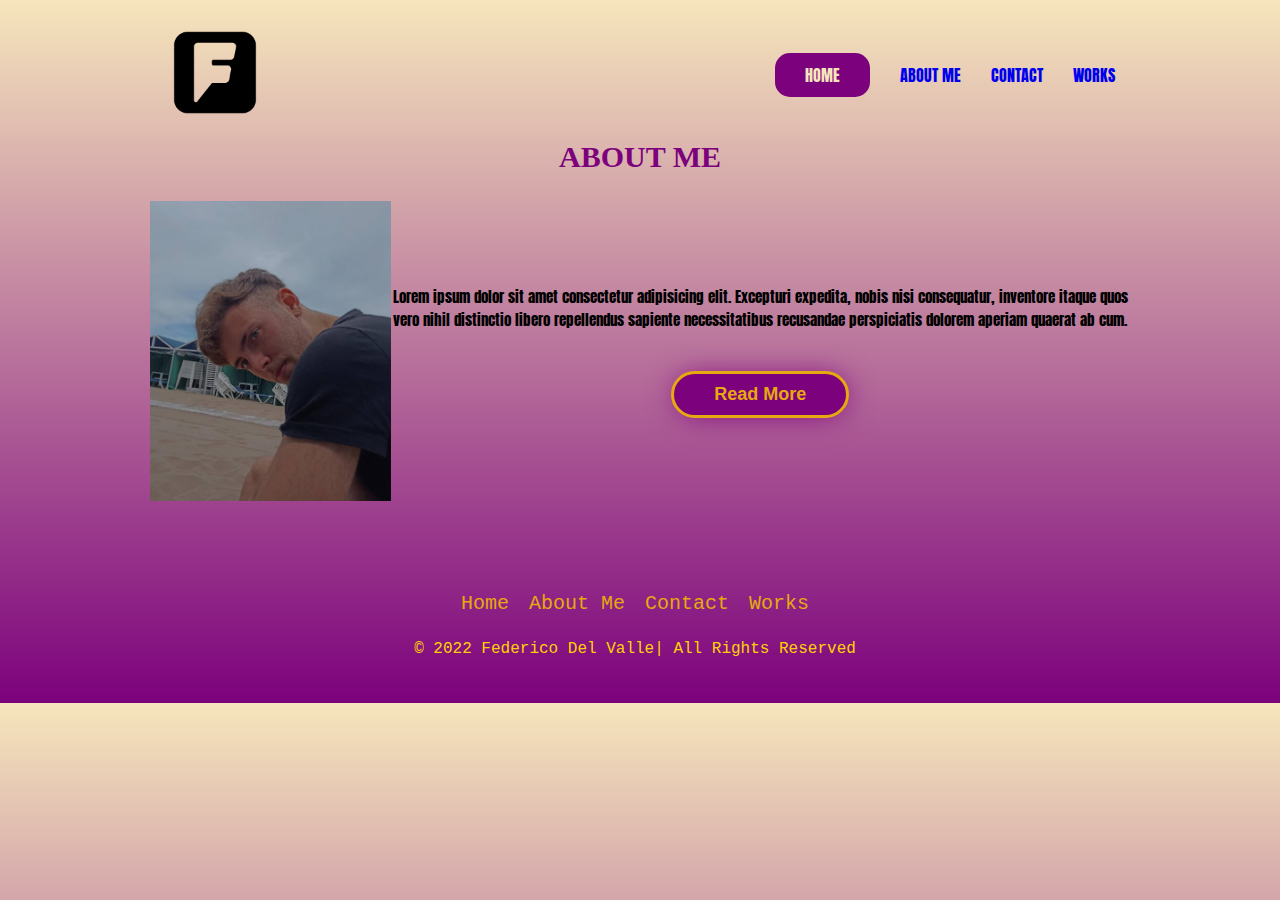
==== html/About-Me.html @ 7f4c194c "Primera Version" ====
<!DOCTYPE html>
<html lang="en">
<head>
    <meta charset="UTF-8">
    <meta http-equiv="X-UA-Compatible" content="IE=edge">
    <meta name="viewport" content="width=device-width, initial-scale=1.0">
    <title>About Me</title>
    <link rel="stylesheet" href="https://cdnjs.cloudflare.com/ajax/libs/font-awesome/6.1.1/css/all.min.css" integrity="sha512-KfkfwYDsLkIlwQp6LFnl8zNdLGxu9YAA1QvwINks4PhcElQSvqcyVLLD9aMhXd13uQjoXtEKNosOWaZqXgel0g==" crossorigin="anonymous" referrerpolicy="no-referrer" />
    <link rel="stylesheet" href="/Styles.css">
    <link href="https://fonts.googleapis.com/css2?family=Anton&display=swap" rel="stylesheet">
</head>
<body>
    <div class="grid__container--about">
        <header>
            <div class="container__header">
                <div class="logo">
                    <img src="/img/Logo-f.png" alt="Logo">
                </div>
                <div class="container__nav">
                    <nav>
                        <ul>
                            <li> <a href="../index.html" class="boton">HOME</a></li>
                            <li><a href="/html/aboutme.html">ABOUT ME</a></li>
                            <li><a href="/html/contact.html">CONTACT </a></li>
                            <li><a href="../html/Works.html">WORKS</a></li>
                        </ul>
                    </nav>
                </div>
            </div>
        </header>
<!-- Main -->
        <section class="about">
            <h2>About Me</h2>
            <div class="about__container">
                    <img src="../img/WhatsApp Image 2022-05-17 at 7.30.09 PM.jpeg" alt="imagen-fede">
                    <div class="about__container--info">
                        <p>Lorem ipsum dolor sit amet consectetur adipisicing elit. Excepturi expedita, nobis nisi consequatur, inventore itaque quos vero nihil distinctio libero repellendus sapiente necessitatibus recusandae perspiciatis dolorem aperiam quaerat ab cum.</p>
                        <a href=""><input type="button" value="Read More"></a>
                    </div>
            </div>
        </section>
        <footer>
            <ul class="social__icon">
                <li><a href="#"><i class="fa-brands fa-twitter"></i></a></li>
                <li><a href="#"><i class="fa-brands fa-instagram"></i></a></li>
                <li><a href="#"><i class="fa-brands fa-facebook-f"></i></a></li>
            </ul>
            <ul class="footer__menu">
                <li><a href="">Home</a></li>
                <li><a href="">About Me</a></li>
                <li><a href="">Contact</a></li>
                <li><a href="">Works</a></li>
            </ul>
            <!-- <hr> -->
            <p> © 2022 Federico Del Valle| All Rights Reserved </p>
        </footer>
    </div>
</body>
</html>
---- Styles.css ----
*{
    margin: 0;
    padding: 0;
    text-decoration: none;
    box-sizing: border-box;
}

/* Inicio de pagina */
body{
    background:linear-gradient( #F6E6BC, rgb(124, 1, 124) );
    background-size: cover;
}
.grid__container{
    height: 100%;
    width: 90%;
    max-width: 1000px;
    margin: 20px auto;
    display: grid;
    gap: 10px;
    grid-template-columns: repeat(2,1fr);
    grid-template-rows: repeat(3,auto);
}
.grid__container footer,
.grid__container header,
.grid__container .contenido
{
    padding: 20px;
    border-radius: 4px;
}
/* Header */
.grid__container header{
    grid-column-start:1;
    grid-column-end:3 ;
}
.container__header{
    font-family: 'Anton', sans-serif;
    width: 100%;
    display: flex;
    justify-content: space-between;
}
.container__header img{
    width: 150px;
    padding: 5px;
}
.container__nav{
    display: flex;
    justify-content: center;
    align-items: center;
    flex-wrap: nowrap;
}
.container__nav nav{
    width: 100%;
    height: 100%;
}
.container__nav nav ul{
    display: flex;
    justify-content: center;
    align-items: center;
    height: 100%;
}

.container__nav nav ul li{
    list-style: none;
    margin: 15px;
}
.container__nav nav ul li a{
    font-size: 16px;
    text-decoration: none;
}
.boton{
    background-color:rgb(124, 1, 124) ;
    border-radius: 15px;
    padding: 10px 30px;
    font-weight: 10;
    color: #F6E6BC;
}
/* Main */
.grid__container .contenido{
    grid-column: span 2;
}
main{
    width: 100%;
    height: 100%;
    box-sizing: border-box;
    font-family: 'Anton', sans-serif;
}
.contenedor__principal{
    width: 100%;
    height: 100%;
    margin: 0;
    padding: 0;
}
.container__cover{
    width: 100%;
    height: 100%;
    padding: 20px;
    margin: auto;
    display: flex;
    justify-content: space-between;
    align-items: center;
    margin-top: -20px;
}
.container__cover--info{
    width: 50%;
    height: 100%;
    background-image: url(../img/Sin\ título-2.png);
    background-size: cover;
    background-position: 10px 30px;
}
.container__cover--info h1{
    color:#111 ;
    font-size: 50px;
    margin-bottom: -20px;
}
.container__cover--info h2{
    font-size: 50px;
    font-weight: 800;
    color: rgb(124, 1, 124);
    text-transform: uppercase;
}
.container__cover--info p{
    font-size: 17px;
}
.container__cover input[type="button"] 
{
    padding: 10px 40px;
    margin-top: 40px;
    font-size: 18px;
    font-weight: 600;
    border: none;
    color: #e6a90f;
    border-radius: 40px;
    border: solid #e6a90f;
    background-color: rgb(124, 1, 124);
    box-shadow: 1px 1px 30px -5px rgb(124 1 124);
    cursor: pointer;
    transition: box-shadow 500ms;
}

.container__cover input[type="button"]:hover{
    box-shadow: 1px 1px 30px -5px #e6a90f ;
}

.grid__container footer{
    grid-column: span 2;
}
/* Footer */
footer{
    font-family:'Courier New', Courier, monospace;
    position: relative;
    width: 100%;
    min-height: 50px;
    padding: 20px 50px;
    display: flex;
    justify-content: center;
    align-items: center;
    flex-direction: column;
    text-decoration: none;
    margin-top: 20px;
}
.social__icon, 
.footer__menu{
    position: relative;
    display: flex;
    justify-content: center;
    align-items: center;
    margin: 10px 0;
}
.social__icon li, 
.footer__menu li{
    list-style: none;
}
.social__icon li a{
    font-size: 25px;
    margin: 0 10px;
    color: #e6a90f;
    display: inline-block;
    transition: 0.5s;
}
.social__icon li a:hover{
    transform: translateY(-10px);
    color: #ffd104;
}
.footer__menu li a{
    font-size: 20px;
    margin: 0 10px;
    color: #e6a90f;
    display: inline-block;
    transition: 0.5s;
}
.footer__menu li a:hover{
    transform:translateY(-5px);
    color: #ffd104;
}
footer p{
    color: #ffd104;
    text-align: center;
    margin-top: 15px;
    margin-bottom: 5px;
    font-size: 16px;
}
/* Contact Page */
.grid__container-contact{
    width: 90%;
    max-width: 1000px;
    margin: 20px auto;
    display: grid;
    gap: 10px;
    grid-template-columns: repeat(2,1fr);
    grid-template-rows: repeat(3,auto);
}
.grid__container-contact header{
    grid-column-start:1;
    grid-column-end:3
}
.grid__container-contact section{
    grid-column: span 2;
}
.grid__container-contact footer{
    grid-column: span 2;
}

.section__contact{
    display: flex;
    justify-content: center;
    align-items: flex-end;
    min-height: 100vh;
    padding: 20px;
    width:100%;
    margin: auto;
    margin-top: 150px;
    background-color: rgb(124, 1, 124);
}
.section__contact::before{
    content: '';
    position: absolute;
    width: 400px;
    height: 400px;
    background-image: url(../img/Sin\ título-2.png);
    border-radius: 50%;
    transform: translate(-350px,-180px);
}
.section__contact::after{
    content: '';
    position: absolute;
    width: 400px;
    height: 400px;
    background:url(../img/png-orange-transparent.png);
    background-position: 20px 5px;
    border-radius: 50%;
    transform: translate(420px,80px);
}

.container__form{
    position: relative;
    z-index: 999;
    width: 100%;
    max-width: 100%;
    padding: 50px;
    background: rgba(255, 255, 255, 0.1);
    box-shadow: 0 25 45px rgba(0, 0, 0, 0.1);
    border-right: 1px solid rgba(255, 255, 255, 0.1);
    border-bottom: 1px solid rgba(255, 255, 255, 0.1);
    border-radius: 10px;
    overflow: hidden;
    backdrop-filter: blur(25px) ;
}
.container__form::before{
    content: '';
    position: absolute;
    top: 0;
    left: 0;
    width: 100%;
    height: 100%;
    background: rgba(255, 255, 255, 0.05);
    pointer-events: none;
    transform: skewX(-15deg);
}
.container__form h2{
    width: 100%;
    text-align: center;
    color: #fff;
    font-size: 36px;
    margin-bottom: 20px;
}
.container__form .row100{
    position: relative;
    width: 100%;
    display: grid;
    grid-template-columns: repeat(auto-fit,min(250px,1fr));
}
.container__form .row100 .col{
    position: relative;
    width: 100%;
    padding: 0 10px;
    margin: 30px 0 20px;
}
.container__form .row100 .col .inputbox{
    position: relative;
    width:100%;
    height:40px;
    color: #fff;
}
.container__form .row100 .col .inputbox input,
.container__form .row100 .col .inputbox textarea{
    position: absolute;
    width:100%;
    height: 100%;
    background: transparent;
    box-shadow: none;
    border:none;
    outline: none;
    padding: 0 10px;
    z-index: 1;
    color: #000;
    resize: none;
}
.container__form .row100 .col .inputbox .text{
    position: absolute;
    top: 0;
    left: 0;
    line-height: 40px;
    font-size: 20px;
    padding: 0 10px;
    display: block;
    transition: 0.5s;
    pointer-events: none;
}
.container__form .row100 .col .inputbox input:focus + .text,
.container__form .row100 .col .inputbox input:valid + .text,
.container__form .row100 .col .inputbox textarea:focus + .text,
.container__form .row100 .col .inputbox textarea:valid + .text{
    top: -35px;
    left:-10px;
}
.container__form .row100 .col .inputbox .line{
    position:absolute;
    bottom: 0;
    display: block;
    width: 100%;
    height: 2px;
    background: #fff;
    transition: 0.5s;
    border-radius: 2px;
    pointer-events: none;
}
.container__form .row100 .col input[type="submit"]{
    border: none;
    padding: 15px 40px;
    font-size: 15px;
    outline: none;
    background: #F6E6BC;
    color: rgb(124, 1, 124);
    font-weight: 600;
    border-radius: 20px;
    cursor: pointer;
}
.container__form .row100 .col .inputbox input:focus ~ .line,
.container__form .row100 .col .inputbox input:valid ~ .line{
    height: 100%;
}
.container__form .row100 .col .inputbox.textarea{
    position: relative;
    width: 100%;
    height: 100px;
    padding: 10px 0;
}
.container__form .row100 .col .inputbox textarea:focus ~ .line,
.container__form .row100 .col .inputbox textarea:valid ~ .line{
    height: 100%;
}

/* My works page */
.grid__container--works{
    width: 90%;
    max-width: 1000px;
    margin: 20px auto;
    display: grid;
    gap: 10px;
    grid-template-columns: repeat(2,1fr);
    grid-template-rows: repeat(3,auto);
}
.grid__container--works header{
    grid-column-start:1;
    grid-column-end:3
}
.grid__container--works section{
    grid-column: span 3;
}
.grid__container--works footer{
    grid-column: span 2;
}
.grid__container--works h2{
    display: flex;
    justify-content: center;
    align-items: center;
    text-align: center;
    grid-column: span 2;
    text-transform: uppercase;
    font-size: 30px;
    color: rgb(124, 1, 124);
}
.card-container{
    color: white;
    width: 100%;
    height: 100%;
    text-align: center;
    grid-column: span 2;
    grid-row: span 3;
    display: flex;
}


.card-container .card{
    width: 330px;
    height: 430px;
    border-radius: 8px;
    box-shadow: o 2px 2px rgba(0, 0, 0, 0.2);
    overflow: hidden;
    margin: 20px;
    text-align: center;
    transition: all 0.25s;
}
.card-container .card:hover{
    transform: translateY(-15px);
    box-shadow:0 12px 16px rgba(0, 0, 0, 10) ;
}
.card-container .card img{
    width: 330px;
    height: 240px;
    background-image: url(../img/imgex.png);
    background-size: cover;
    background-position-x: -45px;
}
.card-container .card h4{
    font-weight: 600;
}

.card-container .card p{
    padding: 0 1rem;
    font-size: 16px;
    font-weight: 300;
}
.card-container .card a{
    text-decoration: none;
    color: white;
    font-weight: 300;
    
}

/* about me page */
.about__container--info input[type="button"] {
    padding: 10px 40px;
    margin-top: 40px;
    font-size: 18px;
    font-weight: 600;
    border: none;
    color: #e6a90f;
    border-radius: 40px;
    border: solid #e6a90f;
    background-color: rgb(124, 1, 124);
    box-shadow: 1px 1px 30px -5px rgb(124 1 124);
    cursor: pointer;
    transition: box-shadow 500ms;
}
.grid__container--about{
    width: 90%;
    max-width: 1000px;
    margin: 20px auto;
    display: grid;
    gap: 10px;
    grid-template-columns: repeat(2,1fr);
    grid-template-rows: repeat(3,auto);
}
.grid__container--about header{
    grid-column-start:1;
    grid-column-end:3
}
.grid__container--about section{
    grid-column: span 3;
}
.grid__container--about footer{
    grid-column: span 2;
}
.grid__container--about h2{
    display: flex;
    justify-content: center;
    align-items: center;
    text-align: center;
    grid-column: span 2;
    text-transform: uppercase;
    font-size: 30px;
    color: rgb(124, 1, 124);
}
.about__container{
    color: #000;
    width: 100%;
    height: 100%;
    text-align: center;
    grid-column: span 2;
    grid-row: span 3;
    display: flex;
    align-items: center;
    padding: 10px;
}
.about__container--img{
    width: 250px;
    display: flex;
    justify-content: center;
    align-items: center;
}
.about__container img{
    width: 280px;
    height: 300px;
}
.about__container--info{
    font-family: 'Anton', sans-serif;
    font-size: 15px;
}


@media screen and (max-width:480px) {
    
    .container__header{
        width: 100%;
        display: flex;
        justify-content: space-around;
        padding: 0;
    }

    .container__nav{
        margin-left: -20px;
        width: 20%;
    }
    .container__nav nav ul li{
        margin: 10px;
    }
    .container__nav nav ul li a{
        font-size: 11px;
    }
    .logo{
        width: 0;
        display: none;
    }
    .container__cover{
        width: 100%;
        background-image: url(../img/Sin\ título-2.png);
        background-position: 20px 50px;
        display: flex;
        justify-content: center;
        align-items: center;
        height: 350px;
    }
    .container__cover--info{
        background-image: none;
        width: 100%;
    }
    .container__cover--info h1{
        font-size: 35px;
    }
    .container__cover--info h2{
        font-size: 30px;
        margin-top: 10px;
        padding: 1px;
        line-height: 1;
    }
    .container__cover--info p{
        font-size: 15px;
    }
    .container__cover--info input[type="button"]{
        padding: 5px 20px;
        margin: 5px;
    }
    .contenedor__vector{
        display: none;
    }
    .social__icon li a{
        font-size: 20px;
    }
    .footer__menu li a{
        font-size: 15px;
    }
    footer p{
        font-size: 13px;
    }
    .grid__container-contact section{
        margin-top: 5px;
    }
    .section__contact{
        width:100%;
    
    }
    .section__contact::before
    {
        transform: translate(-200px,-180px);
    }
    .section__contact::after
    {
        transform: translate(220px,180px);
    }
    .container__form
    {
        padding: 10px;
    }
    .container__form h2
    {
        font-size: 28px;
    }
    .container__form .row100 .col .inputbox .text{
        font-size: 15px;
    }
    .card-container {
        color: white;
        width: 100%;
        height: 100%;
        text-align: center;
        grid-column: span 2;
        grid-row: span 3;
        display: flex;
        flex-wrap: wrap;
    }
    .grid__container--works h2{
        display: flex;
        justify-content: center;
        align-items: center;
        text-align: center;
        grid-column: span 2;
        text-transform: uppercase;
        font-size: 10px;
        color: rgb(124, 1, 124);
    }
    .card-container .card {
        width: 330px;
        height: 250px;
        border-radius: 8px;
        overflow: hidden;
        margin: 20px;
        text-align: center;
        transition: all 0.25s;
        font-size: 12px;
    }
    .card-container .card img{
        width: 200px;
        height: 120px;
        background-image: url(../img/imgex.png);
        background-size: cover;
    }
    .card-container .card p{
        font-size: 13px;
    }
    .about__container {
        color: white;
        width: 100%;
        height: 100%;
        text-align: center;
        grid-column: span 2;
        grid-row: span 3;
        display: flex;
        flex-wrap: wrap;
    }
    .section__contact{
        height: 200px;
    }
}
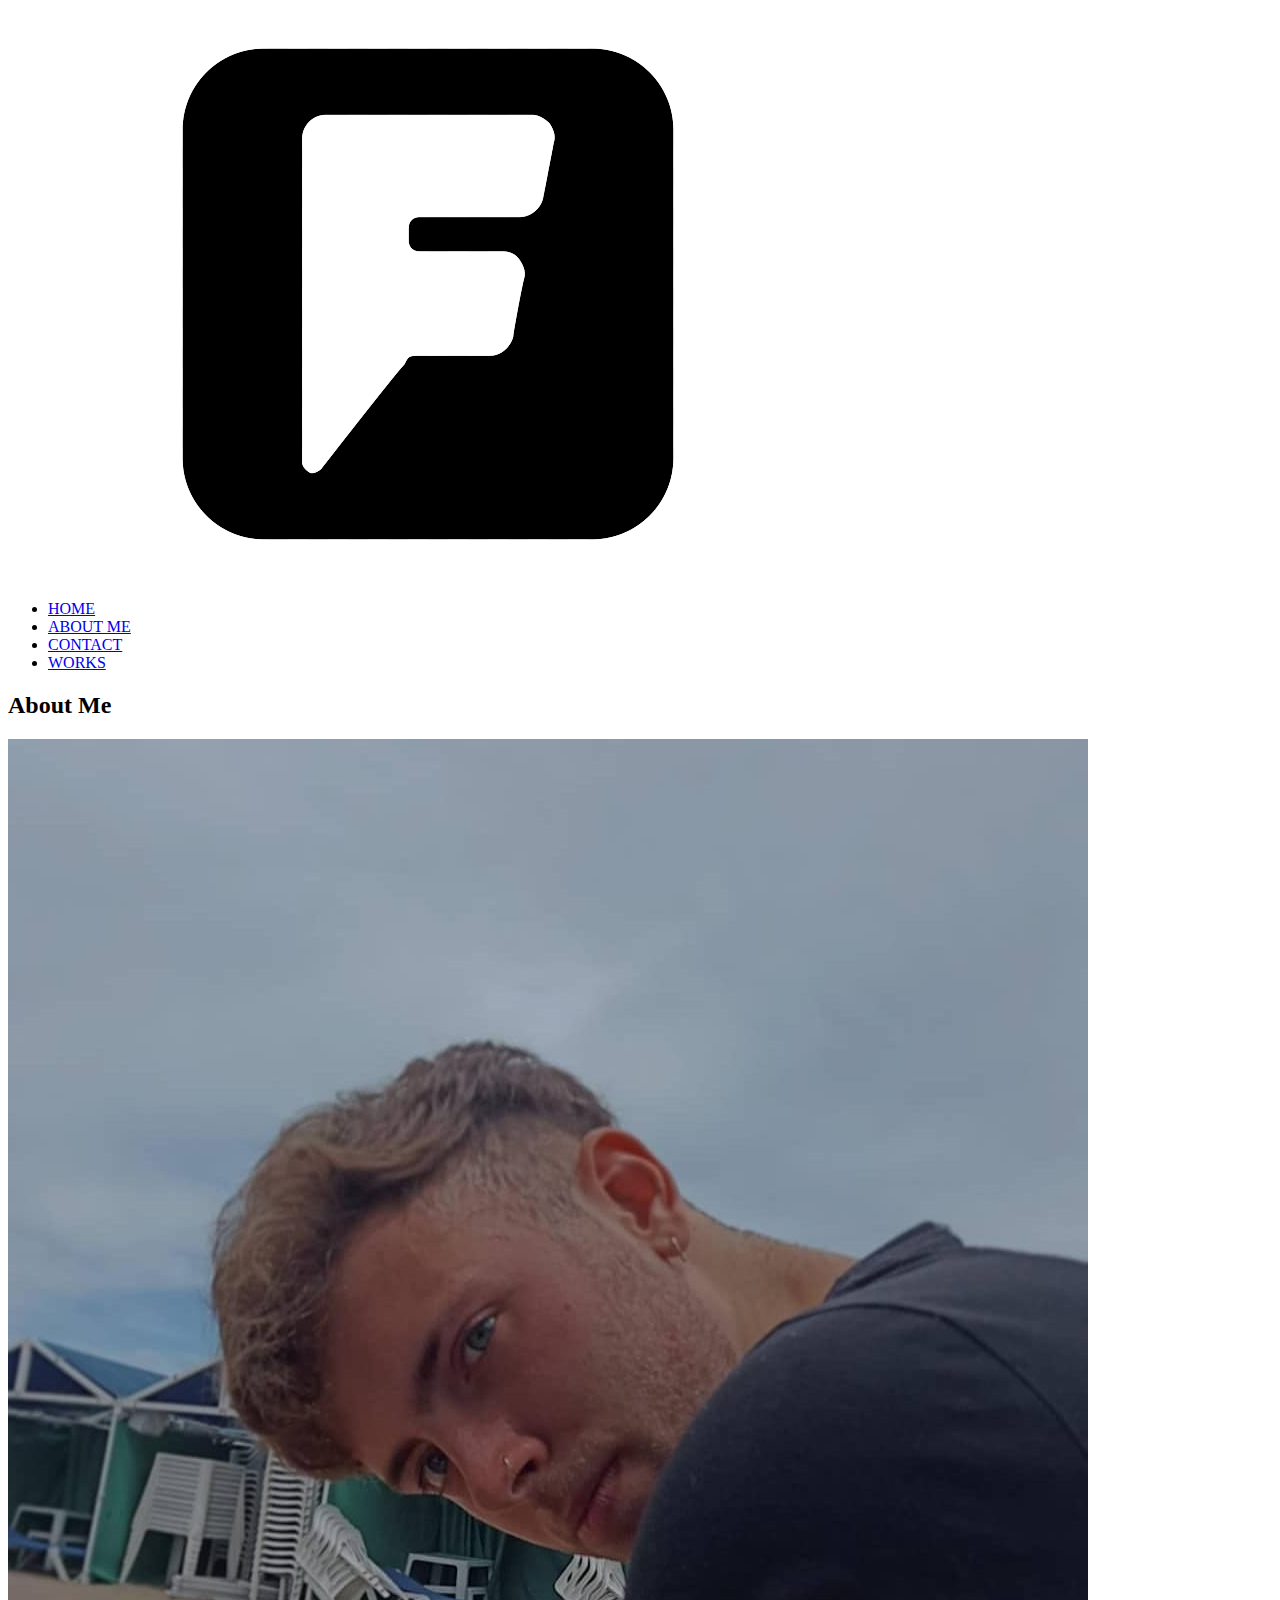
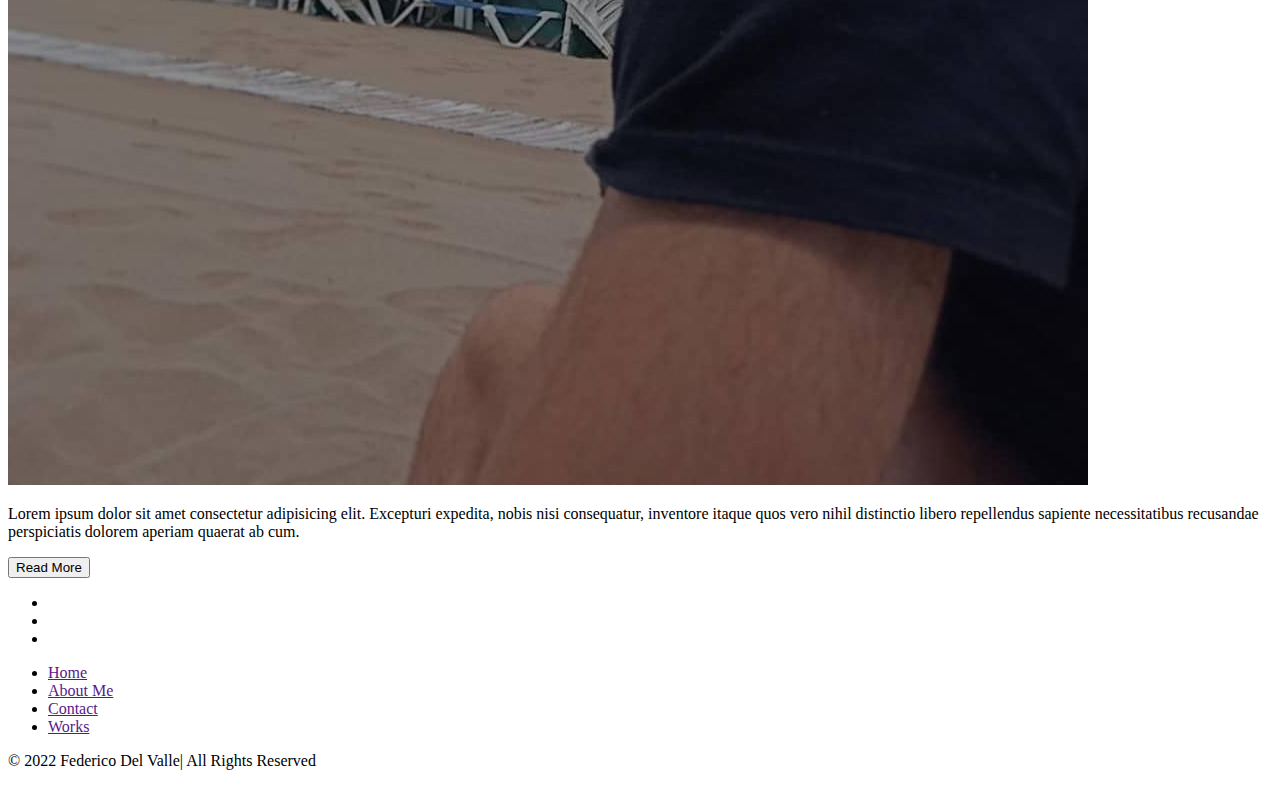
==== commit 014c7d96: "Arreglo para github" ====
--- a/html/About-Me.html
+++ b/html/About-Me.html
@@ -6,7 +6,7 @@
     <meta name="viewport" content="width=device-width, initial-scale=1.0">
     <title>About Me</title>
     <link rel="stylesheet" href="https://cdnjs.cloudflare.com/ajax/libs/font-awesome/6.1.1/css/all.min.css" integrity="sha512-KfkfwYDsLkIlwQp6LFnl8zNdLGxu9YAA1QvwINks4PhcElQSvqcyVLLD9aMhXd13uQjoXtEKNosOWaZqXgel0g==" crossorigin="anonymous" referrerpolicy="no-referrer" />
-    <link rel="stylesheet" href="/Styles.css">
+    <link rel="stylesheet" href="Styles.css">
     <link href="https://fonts.googleapis.com/css2?family=Anton&display=swap" rel="stylesheet">
 </head>
 <body>
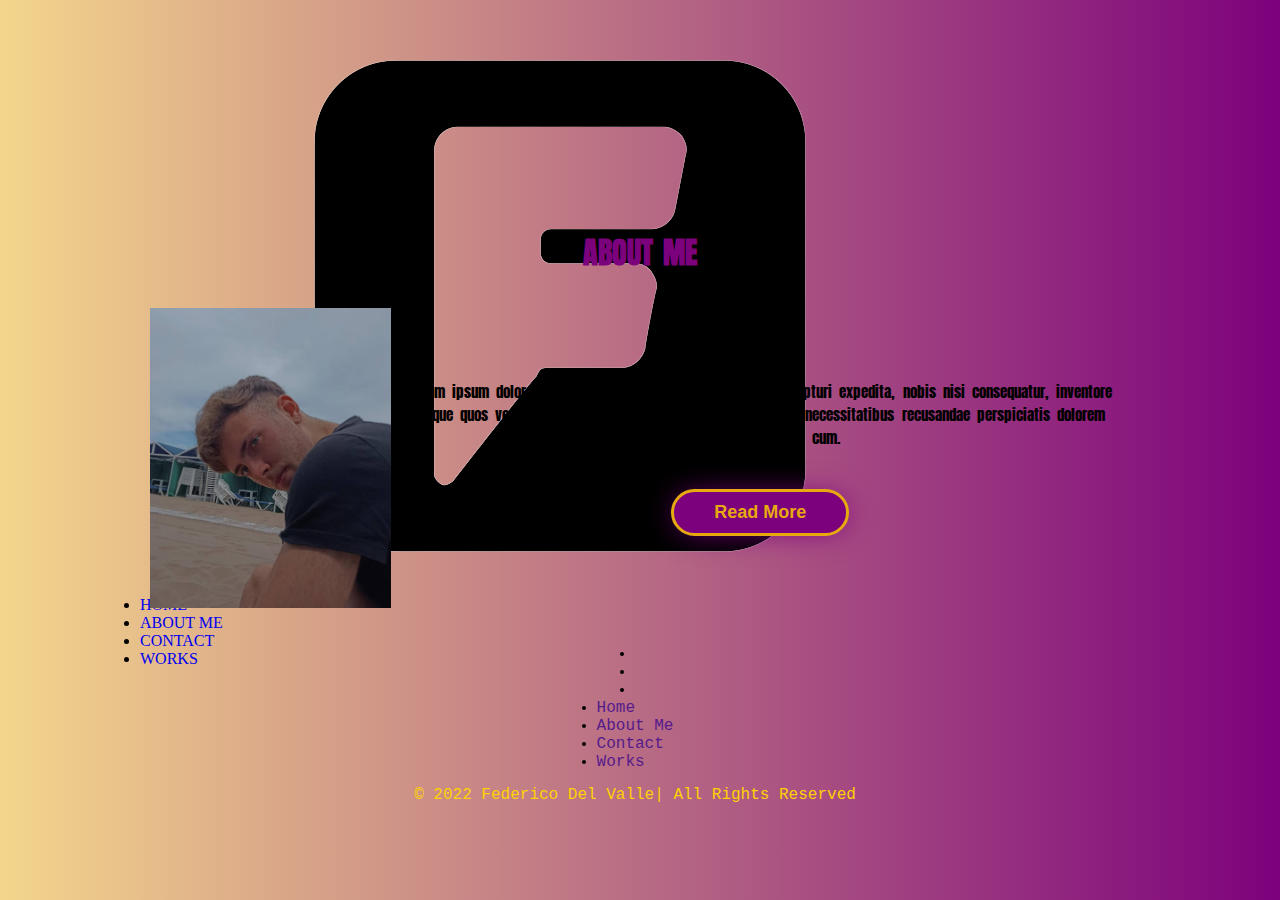
==== commit 7deef7c0: "Index terminado" ====
--- a/html/About-Me.html
+++ b/html/About-Me.html
@@ -1,14 +1,15 @@
 <!DOCTYPE html>
 <html lang="en">
-<head>
-    <meta charset="UTF-8">
-    <meta http-equiv="X-UA-Compatible" content="IE=edge">
-    <meta name="viewport" content="width=device-width, initial-scale=1.0">
-    <title>About Me</title>
-    <link rel="stylesheet" href="https://cdnjs.cloudflare.com/ajax/libs/font-awesome/6.1.1/css/all.min.css" integrity="sha512-KfkfwYDsLkIlwQp6LFnl8zNdLGxu9YAA1QvwINks4PhcElQSvqcyVLLD9aMhXd13uQjoXtEKNosOWaZqXgel0g==" crossorigin="anonymous" referrerpolicy="no-referrer" />
-    <link rel="stylesheet" href="Styles.css">
-    <link href="https://fonts.googleapis.com/css2?family=Anton&display=swap" rel="stylesheet">
-</head>
+    <head>
+        <meta charset="UTF-8">
+        <meta http-equiv="X-UA-Compatible" content="IE=edge">
+        <meta name="viewport" content="width=device-width, initial-scale=1.0">
+        <title>Contact</title>
+        <link href="https://cdn.jsdelivr.net/npm/bootstrap@5.2.0-beta1/dist/css/bootstrap.min.css" rel="stylesheet" integrity="sha384-0evHe/X+R7YkIZDRvuzKMRqM+OrBnVFBL6DOitfPri4tjfHxaWutUpFmBp4vmVor" crossorigin="anonymous">
+        <link rel="stylesheet" href="https://cdnjs.cloudflare.com/ajax/libs/font-awesome/6.1.1/css/all.min.css" integrity="sha512-KfkfwYDsLkIlwQp6LFnl8zNdLGxu9YAA1QvwINks4PhcElQSvqcyVLLD9aMhXd13uQjoXtEKNosOWaZqXgel0g==" crossorigin="anonymous" referrerpolicy="no-referrer" />
+        <link rel="stylesheet" href="/Styles.css">
+        <link href="https://fonts.googleapis.com/css2?family=Anton&display=swap" rel="stylesheet">
+    </head>
 <body>
     <div class="grid__container--about">
         <header>
--- a/Styles.css
+++ b/Styles.css
@@ -0,0 +1,626 @@
+*{
+    margin: 0;
+    padding: 0;
+    text-decoration: none;
+    box-sizing: border-box;
+}
+/* Animacion Pantalla de carga */
+.loader{
+    display: flex;
+    justify-content: center;
+    align-items: center;
+    position: absolute;
+    top: 0;
+    left: 0;
+    z-index: 9999;
+    width: 100%;
+    height: 110%;
+    background-color: white;
+    animation: anim2 1s cubic-bezier(0.19, 1, 0.22, 1) 4.5s  both;
+}
+.wrapperload{
+    width: 500px;
+    height:100px;
+    overflow: hidden;
+}
+.wrappertext{
+    width: 100%;
+    height: 100%;
+    display: flex;
+    justify-content: center;
+    align-items: center;
+}
+.wrappertext img{
+    width: 70%;
+}
+
+.wrappertext:nth-child(1){
+    animation: anim 2s cubic-bezier(0.19, 1, 0.22, 1) 1s  both;
+}
+.wrappertext:nth-child(2){
+    animation: anim 2s cubic-bezier(0.19, 1, 0.22, 1) 2s  both;
+}
+.wrappertext:nth-child(3){
+    animation: anim 2s cubic-bezier(0.19, 1, 0.22, 1) 3s  both;
+}
+
+@keyframes anim{
+    to{
+        margin-top: -100px;
+    }
+}
+@keyframes anim2{
+    to{
+        transform: translateY(-100%);
+    }
+}
+
+/* Inicio de pagina */
+body{
+    background:linear-gradient(to right, #f4d68c, rgb(124, 1, 124) );
+    background-size: cover;
+}
+/* Header */
+header {
+    height: 200px;
+}
+.navbar-nav{
+    padding: 0 0.7rem;
+}
+.navbar-nav a{
+    color: #f4d68c;
+    margin: 0 15px;
+}
+.navbar-nav .nav-link.active{
+    color: #f4d68c;
+}
+.navbar-nav .nav-link.active{
+    border: solid #f4d68c;
+    border-radius: 30px;
+    padding: 5px 20px;
+    color: #f4d68c;
+    background-color: rgb(124, 1, 124);
+    box-shadow:1px 1px 30px -5px #f4d68c;
+    transition: box-shadow 500ms;
+}
+.navbar-nav .nav-link.active:hover{
+    border: solid #f4d68c;
+    border-radius: 30px;
+    padding: 5px 20px;
+    color: #f4d68c;
+    background-color: rgb(124, 1, 124);
+    box-shadow:1px 1px 30px -5px rgb(124, 1, 124);
+
+}
+.navbar-brand img{
+    height: 100px;
+}
+
+/* Main */
+section{
+    width: 100%;
+    height: 100%;
+    box-sizing: border-box;
+    font-family: 'Anton', sans-serif;
+    color: #000;
+    word-spacing: 0.2rem;
+}
+input[type="button"] 
+{
+    padding: 10px 40px;
+    margin-top: 40px;
+    font-size: 18px;
+    font-weight: 600;
+    border: none;
+    color: #f4d68c;
+    border-radius: 40px;
+    border: solid #f4d68c;
+    background-color: rgb(124, 1, 124);
+    box-shadow: 1px 1px 30px -5px rgb(124 1 124);
+    cursor: pointer;
+    transition: box-shadow 500ms;
+}
+
+input[type="button"]:hover{
+    box-shadow: 1px 1px 30px -5px #f4d68c ;
+}
+.display-2--boton{
+    display: block;
+    margin-top: -10px;
+}
+/* Footer */
+footer{
+    font-family:'Courier New', Courier, monospace;
+    position: relative;
+    width: 100%;
+    min-height: 50px;
+    padding: 20px 50px;
+    display: flex;
+    justify-content: center;
+    align-items: center;
+    flex-direction: column;
+    text-decoration: none;
+    margin-top: 20px;
+}
+.nav-item a{
+    font-size: 25px;
+    margin: 0 10px;
+    color: #e6a90f;
+    display: inline-block;
+    transition: 0.5s;
+    text-decoration: none;
+}
+.nav-item a:hover{
+    transform: translateY(-10px);
+    color: #ffd104;
+}
+footer p{
+    color: #ffd104;
+    text-align: center;
+    margin-top: 15px;
+    margin-bottom: 5px;
+    font-size: 16px;
+}
+/* Contact Page */
+.grid__container-contact{
+    width: 90%;
+    max-width: 1000px;
+    margin: 20px auto;
+    display: grid;
+    gap: 10px;
+    grid-template-columns: repeat(2,1fr);
+    grid-template-rows: repeat(3,auto);
+}
+.grid__container-contact header{
+    grid-column-start:1;
+    grid-column-end:3
+}
+.grid__container-contact section{
+    grid-column: span 2;
+}
+.grid__container-contact footer{
+    grid-column: span 2;
+}
+
+.section__contact{
+    display: flex;
+    justify-content: center;
+    align-items: flex-end;
+    min-height: 100vh;
+    padding: 20px;
+    width:100%;
+    margin: auto;
+    margin-top: 150px;
+    background-color: rgb(124, 1, 124);
+}
+.section__contact::before{
+    content: '';
+    position: absolute;
+    width: 400px;
+    height: 400px;
+    background-image: url(../img/Sin\ título-2.png);
+    border-radius: 50%;
+    transform: translate(-350px,-180px);
+}
+.section__contact::after{
+    content: '';
+    position: absolute;
+    width: 400px;
+    height: 400px;
+    background:url(../img/png-orange-transparent.png);
+    background-position: 20px 5px;
+    border-radius: 50%;
+    transform: translate(420px,80px);
+}
+
+.container__form{
+    position: relative;
+    z-index: 999;
+    width: 100%;
+    max-width: 100%;
+    padding: 50px;
+    background: rgba(255, 255, 255, 0.1);
+    box-shadow: 0 25 45px rgba(0, 0, 0, 0.1);
+    border-right: 1px solid rgba(255, 255, 255, 0.1);
+    border-bottom: 1px solid rgba(255, 255, 255, 0.1);
+    border-radius: 10px;
+    overflow: hidden;
+    backdrop-filter: blur(25px) ;
+}
+.container__form::before{
+    content: '';
+    position: absolute;
+    top: 0;
+    left: 0;
+    width: 100%;
+    height: 100%;
+    background: rgba(255, 255, 255, 0.05);
+    pointer-events: none;
+    transform: skewX(-15deg);
+}
+.container__form h2{
+    width: 100%;
+    text-align: center;
+    color: #fff;
+    font-size: 36px;
+    margin-bottom: 20px;
+}
+.container__form .row100{
+    position: relative;
+    width: 100%;
+    display: grid;
+    grid-template-columns: repeat(auto-fit,min(250px,1fr));
+}
+.container__form .row100 .col{
+    position: relative;
+    width: 100%;
+    padding: 0 10px;
+    margin: 30px 0 20px;
+}
+.container__form .row100 .col .inputbox{
+    position: relative;
+    width:100%;
+    height:40px;
+    color: #fff;
+}
+.container__form .row100 .col .inputbox input,
+.container__form .row100 .col .inputbox textarea{
+    position: absolute;
+    width:100%;
+    height: 100%;
+    background: transparent;
+    box-shadow: none;
+    border:none;
+    outline: none;
+    padding: 0 10px;
+    z-index: 1;
+    color: #000;
+    resize: none;
+}
+.container__form .row100 .col .inputbox .text{
+    position: absolute;
+    top: 0;
+    left: 0;
+    line-height: 40px;
+    font-size: 20px;
+    padding: 0 10px;
+    display: block;
+    transition: 0.5s;
+    pointer-events: none;
+}
+.container__form .row100 .col .inputbox input:focus + .text,
+.container__form .row100 .col .inputbox input:valid + .text,
+.container__form .row100 .col .inputbox textarea:focus + .text,
+.container__form .row100 .col .inputbox textarea:valid + .text{
+    top: -35px;
+    left:-10px;
+}
+.container__form .row100 .col .inputbox .line{
+    position:absolute;
+    bottom: 0;
+    display: block;
+    width: 100%;
+    height: 2px;
+    background: #fff;
+    transition: 0.5s;
+    border-radius: 2px;
+    pointer-events: none;
+}
+.container__form .row100 .col input[type="submit"]{
+    border: none;
+    padding: 15px 40px;
+    font-size: 15px;
+    outline: none;
+    background: #F6E6BC;
+    color: rgb(124, 1, 124);
+    font-weight: 600;
+    border-radius: 20px;
+    cursor: pointer;
+}
+.container__form .row100 .col .inputbox input:focus ~ .line,
+.container__form .row100 .col .inputbox input:valid ~ .line{
+    height: 100%;
+}
+.container__form .row100 .col .inputbox.textarea{
+    position: relative;
+    width: 100%;
+    height: 100px;
+    padding: 10px 0;
+}
+.container__form .row100 .col .inputbox textarea:focus ~ .line,
+.container__form .row100 .col .inputbox textarea:valid ~ .line{
+    height: 100%;
+}
+
+/* My works page */
+.grid__container--works{
+    width: 90%;
+    max-width: 1000px;
+    margin: 20px auto;
+    display: grid;
+    gap: 10px;
+    grid-template-columns: repeat(2,1fr);
+    grid-template-rows: repeat(3,auto);
+}
+.grid__container--works header{
+    grid-column-start:1;
+    grid-column-end:3
+}
+.grid__container--works section{
+    grid-column: span 3;
+}
+.grid__container--works footer{
+    grid-column: span 2;
+}
+.grid__container--works h2{
+    display: flex;
+    justify-content: center;
+    align-items: center;
+    text-align: center;
+    grid-column: span 2;
+    text-transform: uppercase;
+    font-size: 30px;
+    color: rgb(124, 1, 124);
+}
+.card-container{
+    color: white;
+    width: 100%;
+    height: 100%;
+    text-align: center;
+    grid-column: span 2;
+    grid-row: span 3;
+    display: flex;
+}
+
+
+.card-container .card{
+    width: 330px;
+    height: 430px;
+    border-radius: 8px;
+    box-shadow: o 2px 2px rgba(0, 0, 0, 0.2);
+    overflow: hidden;
+    margin: 20px;
+    text-align: center;
+    transition: all 0.25s;
+}
+.card-container .card:hover{
+    transform: translateY(-15px);
+    box-shadow:0 12px 16px rgba(0, 0, 0, 10) ;
+}
+.card-container .card img{
+    width: 330px;
+    height: 240px;
+    background-image: url(../img/imgex.png);
+    background-size: cover;
+    background-position-x: -45px;
+}
+.card-container .card h4{
+    font-weight: 600;
+}
+
+.card-container .card p{
+    padding: 0 1rem;
+    font-size: 16px;
+    font-weight: 300;
+}
+.card-container .card a{
+    text-decoration: none;
+    color: white;
+    font-weight: 300;
+    
+}
+
+/* about me page */
+.about__container--info input[type="button"] {
+    padding: 10px 40px;
+    margin-top: 40px;
+    font-size: 18px;
+    font-weight: 600;
+    border: none;
+    color: #e6a90f;
+    border-radius: 40px;
+    border: solid #e6a90f;
+    background-color: rgb(124, 1, 124);
+    box-shadow: 1px 1px 30px -5px rgb(124 1 124);
+    cursor: pointer;
+    transition: box-shadow 500ms;
+}
+.grid__container--about{
+    width: 90%;
+    max-width: 1000px;
+    margin: 20px auto;
+    display: grid;
+    gap: 10px;
+    grid-template-columns: repeat(2,1fr);
+    grid-template-rows: repeat(3,auto);
+}
+.grid__container--about header{
+    grid-column-start:1;
+    grid-column-end:3
+}
+.grid__container--about section{
+    grid-column: span 3;
+}
+.grid__container--about footer{
+    grid-column: span 2;
+}
+.grid__container--about h2{
+    display: flex;
+    justify-content: center;
+    align-items: center;
+    text-align: center;
+    grid-column: span 2;
+    text-transform: uppercase;
+    font-size: 30px;
+    color: rgb(124, 1, 124);
+}
+.about__container{
+    color: #000;
+    width: 100%;
+    height: 100%;
+    text-align: center;
+    grid-column: span 2;
+    grid-row: span 3;
+    display: flex;
+    align-items: center;
+    padding: 10px;
+}
+.about__container--img{
+    width: 250px;
+    display: flex;
+    justify-content: center;
+    align-items: center;
+}
+.about__container img{
+    width: 280px;
+    height: 300px;
+}
+.about__container--info{
+    font-family: 'Anton', sans-serif;
+    font-size: 15px;
+}
+
+
+@media screen and (max-width:480px) {
+    
+    .container__header{
+        width: 100%;
+        display: flex;
+        justify-content: space-around;
+        padding: 0;
+    }
+
+    .container__nav{
+        margin-left: -20px;
+        width: 20%;
+    }
+    .container__nav nav ul li{
+        margin: 10px;
+    }
+    .container__nav nav ul li a{
+        font-size: 11px;
+    }
+    .logo{
+        width: 0;
+        display: none;
+    }
+    .container__cover{
+        width: 100%;
+        background-image: url(../img/Sin\ título-2.png);
+        background-position: 20px 50px;
+        display: flex;
+        justify-content: center;
+        align-items: center;
+        height: 350px;
+    }
+    .container__cover--info{
+        background-image: none;
+        width: 100%;
+    }
+    .container__cover--info h1{
+        font-size: 35px;
+    }
+    .container__cover--info h2{
+        font-size: 30px;
+        margin-top: 10px;
+        padding: 1px;
+        line-height: 1;
+    }
+    .container__cover--info p{
+        font-size: 15px;
+    }
+    .container__cover--info input[type="button"]{
+        padding: 5px 20px;
+        margin: 5px;
+    }
+    .contenedor__vector{
+        display: none;
+    }
+    .social__icon li a{
+        font-size: 20px;
+    }
+    .footer__menu li a{
+        font-size: 15px;
+    }
+    footer p{
+        font-size: 13px;
+    }
+    .grid__container-contact section{
+        margin-top: 5px;
+    }
+    .section__contact{
+        width:100%;
+    
+    }
+    .section__contact::before
+    {
+        transform: translate(-200px,-180px);
+    }
+    .section__contact::after
+    {
+        transform: translate(220px,180px);
+    }
+    .container__form
+    {
+        padding: 10px;
+    }
+    .container__form h2
+    {
+        font-size: 28px;
+    }
+    .container__form .row100 .col .inputbox .text{
+        font-size: 15px;
+    }
+    .card-container {
+        color: white;
+        width: 100%;
+        height: 100%;
+        text-align: center;
+        grid-column: span 2;
+        grid-row: span 3;
+        display: flex;
+        flex-wrap: wrap;
+    }
+    .grid__container--works h2{
+        display: flex;
+        justify-content: center;
+        align-items: center;
+        text-align: center;
+        grid-column: span 2;
+        text-transform: uppercase;
+        font-size: 10px;
+        color: rgb(124, 1, 124);
+    }
+    .card-container .card {
+        width: 330px;
+        height: 250px;
+        border-radius: 8px;
+        overflow: hidden;
+        margin: 20px;
+        text-align: center;
+        transition: all 0.25s;
+        font-size: 12px;
+    }
+    .card-container .card img{
+        width: 200px;
+        height: 120px;
+        background-image: url(../img/imgex.png);
+        background-size: cover;
+    }
+    .card-container .card p{
+        font-size: 13px;
+    }
+    .about__container {
+        color: white;
+        width: 100%;
+        height: 100%;
+        text-align: center;
+        grid-column: span 2;
+        grid-row: span 3;
+        display: flex;
+        flex-wrap: wrap;
+    }
+    .section__contact{
+        height: 200px;
+    }
+}
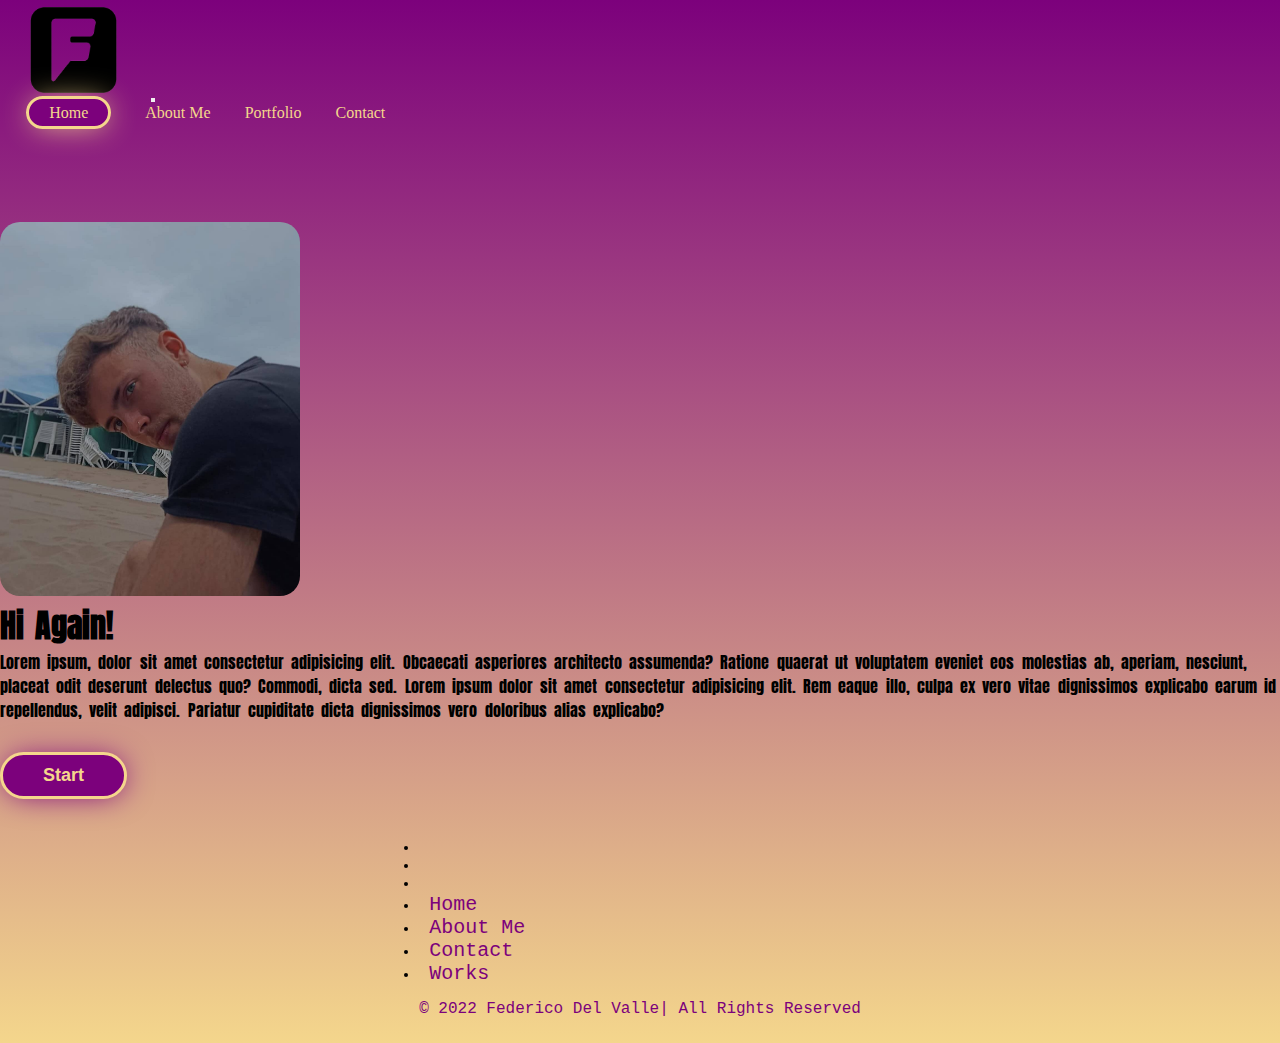
==== commit c05bff93: "Version 2.0" ====
--- a/html/About-Me.html
+++ b/html/About-Me.html
@@ -4,57 +4,85 @@
         <meta charset="UTF-8">
         <meta http-equiv="X-UA-Compatible" content="IE=edge">
         <meta name="viewport" content="width=device-width, initial-scale=1.0">
-        <title>Contact</title>
+        <title>About Me</title>
         <link href="https://cdn.jsdelivr.net/npm/bootstrap@5.2.0-beta1/dist/css/bootstrap.min.css" rel="stylesheet" integrity="sha384-0evHe/X+R7YkIZDRvuzKMRqM+OrBnVFBL6DOitfPri4tjfHxaWutUpFmBp4vmVor" crossorigin="anonymous">
         <link rel="stylesheet" href="https://cdnjs.cloudflare.com/ajax/libs/font-awesome/6.1.1/css/all.min.css" integrity="sha512-KfkfwYDsLkIlwQp6LFnl8zNdLGxu9YAA1QvwINks4PhcElQSvqcyVLLD9aMhXd13uQjoXtEKNosOWaZqXgel0g==" crossorigin="anonymous" referrerpolicy="no-referrer" />
         <link rel="stylesheet" href="/Styles.css">
         <link href="https://fonts.googleapis.com/css2?family=Anton&display=swap" rel="stylesheet">
     </head>
 <body>
-    <div class="grid__container--about">
-        <header>
-            <div class="container__header">
-                <div class="logo">
-                    <img src="/img/Logo-f.png" alt="Logo">
-                </div>
-                <div class="container__nav">
-                    <nav>
-                        <ul>
-                            <li> <a href="../index.html" class="boton">HOME</a></li>
-                            <li><a href="/html/aboutme.html">ABOUT ME</a></li>
-                            <li><a href="/html/contact.html">CONTACT </a></li>
-                            <li><a href="../html/Works.html">WORKS</a></li>
-                        </ul>
-                    </nav>
+    <header>
+        <nav class="navbar navbar-expand-md">
+            <div class="container">
+                <a class="navbar-brand" href="#"><img src="../img/Logo-f.png" alt="logo-image"></a>
+                <button class="navbar-toggler" type="button" data-bs-toggle="collapse" data-bs-target="#navbarNavAltMarkup" aria-controls="navbarNavAltMarkup" aria-expanded="false" aria-label="Toggle navigation">
+                <span class="navbar-toggler-icon"></span>
+                </button>
+                <div class="collapse navbar-collapse justify-content-end" id="navbarNavAltMarkup">
+                    <div class="navbar-nav text-center">
+                    <a class="nav-link active" aria-current="page" href="../index.html">Home</a>
+                    <a class="nav-link" href="../html/About-Me.html">About Me</a>
+                    <a class="nav-link" href="../html/Works.html">Portfolio</a>
+                    <a class="nav-link" href="../html/Contact.html">Contact</a>
+                    </div>
                 </div>
             </div>
-        </header>
+        </nav>
+    </header>
 <!-- Main -->
-        <section class="about">
-            <h2>About Me</h2>
-            <div class="about__container">
-                    <img src="../img/WhatsApp Image 2022-05-17 at 7.30.09 PM.jpeg" alt="imagen-fede">
-                    <div class="about__container--info">
-                        <p>Lorem ipsum dolor sit amet consectetur adipisicing elit. Excepturi expedita, nobis nisi consequatur, inventore itaque quos vero nihil distinctio libero repellendus sapiente necessitatibus recusandae perspiciatis dolorem aperiam quaerat ab cum.</p>
-                        <a href=""><input type="button" value="Read More"></a>
-                    </div>
+        <section id="home" class="intro-section">
+    <div class="container">
+        <div class="row">
+            <div class="col-md-6 intros text-center">
+                <img src="../img/WhatsApp Image 2022-05-17 at 7.30.09 PM.jpeg" alt="" class="about-me-img">
             </div>
-        </section>
+            <div class="col-md-6 intros">
+                <h1 class="display-2">
+                    <span class="display-2--intro">Hi Again!</span>
+                </h1>
+                    <span class="display-2--description">Lorem ipsum, dolor sit amet consectetur adipisicing elit. Obcaecati asperiores architecto assumenda? Ratione quaerat ut voluptatem eveniet eos molestias ab, aperiam, nesciunt, placeat odit deserunt delectus quo? Commodi, dicta sed. Lorem ipsum dolor sit amet consectetur adipisicing elit. Rem eaque illo, culpa ex vero vitae dignissimos explicabo earum id repellendus, velit adipisci. Pariatur cupiditate dicta dignissimos vero doloribus alias explicabo?
+                    </span>
+                    <span class="display-2--boton">
+                            <a href=""><input type="button" value="Start"></a>
+                    </span>
+            </div>
+        </div>
+    </div>
+</section>
         <footer>
-            <ul class="social__icon">
-                <li><a href="#"><i class="fa-brands fa-twitter"></i></a></li>
-                <li><a href="#"><i class="fa-brands fa-instagram"></i></a></li>
-                <li><a href="#"><i class="fa-brands fa-facebook-f"></i></a></li>
-            </ul>
-            <ul class="footer__menu">
-                <li><a href="">Home</a></li>
-                <li><a href="">About Me</a></li>
-                <li><a href="">Contact</a></li>
-                <li><a href="">Works</a></li>
-            </ul>
-            <!-- <hr> -->
-            <p> © 2022 Federico Del Valle| All Rights Reserved </p>
+            <div class="container">
+                <div class="nav justify-content-center mt-5 pb-3 mb-3">
+                    <li class="nav-item">
+                        <a href="#"><i class="fa-brands fa-twitter"></i></a>
+                    </li>
+                    <li class="nav-item">
+                        <a href="#"><i class="fa-brands fa-instagram"></i></a>
+                    </li>
+                    <li class="nav-item">
+                        <a href="#"><i class="fa-brands fa-facebook-f"></i></a>
+                    </li>
+                </div>
+                <div class="nav justify-content-center pb-3 mb-3">
+                        <li class="nav-item">
+                            <a href="">Home</a>
+                        </li>
+                        <li class="nav-item">
+                            <a href="">About Me</a>
+                        </li>
+                        <li class="nav-item">
+                            <a href="">Contact</a>
+                        </li>
+                        <li class="nav-item">
+                            <a href="">Works</a>
+                        </li>
+                        
+                </div>
+                <div class="nav justify-content-center pb-3 mb-3">
+                    <p> © 2022 Federico Del Valle| All Rights Reserved </p>
+                </div>
+            </div>
         </footer>
-    </div>
+        <script src="https://cdn.jsdelivr.net/npm/@popperjs/core@2.11.5/dist/umd/popper.min.js" integrity="sha384-Xe+8cL9oJa6tN/veChSP7q+mnSPaj5Bcu9mPX5F5xIGE0DVittaqT5lorf0EI7Vk" crossorigin="anonymous"></script>
+        <script src="https://cdn.jsdelivr.net/npm/bootstrap@5.2.0-beta1/dist/js/bootstrap.min.js" integrity="sha384-kjU+l4N0Yf4ZOJErLsIcvOU2qSb74wXpOhqTvwVx3OElZRweTnQ6d31fXEoRD1Jy" crossorigin="anonymous"></script>
 </body>
 </html>--- a/Styles.css
+++ b/Styles.css
@@ -57,13 +57,10 @@
 
 /* Inicio de pagina */
 body{
-    background:linear-gradient(to right, #f4d68c, rgb(124, 1, 124) );
+    background:linear-gradient(to top, #f4d68c, rgb(124, 1, 124) );
     background-size: cover;
 }
 /* Header */
-header {
-    height: 200px;
-}
 .navbar-nav{
     padding: 0 0.7rem;
 }
@@ -95,9 +92,9 @@
 .navbar-brand img{
     height: 100px;
 }
-
 /* Main */
 section{
+    margin-top: 100px;
     width: 100%;
     height: 100%;
     box-sizing: border-box;
@@ -143,44 +140,25 @@
     margin-top: 20px;
 }
 .nav-item a{
-    font-size: 25px;
+    font-size: 20px;
     margin: 0 10px;
-    color: #e6a90f;
+    color: rgb(124 1 124);
     display: inline-block;
     transition: 0.5s;
     text-decoration: none;
 }
 .nav-item a:hover{
     transform: translateY(-10px);
-    color: #ffd104;
+    color: rgb(65, 3, 73);
 }
 footer p{
-    color: #ffd104;
+    color: rgb(124 1 124);
     text-align: center;
     margin-top: 15px;
     margin-bottom: 5px;
     font-size: 16px;
 }
 /* Contact Page */
-.grid__container-contact{
-    width: 90%;
-    max-width: 1000px;
-    margin: 20px auto;
-    display: grid;
-    gap: 10px;
-    grid-template-columns: repeat(2,1fr);
-    grid-template-rows: repeat(3,auto);
-}
-.grid__container-contact header{
-    grid-column-start:1;
-    grid-column-end:3
-}
-.grid__container-contact section{
-    grid-column: span 2;
-}
-.grid__container-contact footer{
-    grid-column: span 2;
-}
 
 .section__contact{
     display: flex;
@@ -207,16 +185,17 @@
     position: absolute;
     width: 400px;
     height: 400px;
-    background:url(../img/png-orange-transparent.png);
+    background:url(img/png-orange-transparent.png);
     background-position: 20px 5px;
     border-radius: 50%;
     transform: translate(420px,80px);
 }
 
 .container__form{
+    margin: auto;
     position: relative;
     z-index: 999;
-    width: 100%;
+    width: 90%;
     max-width: 100%;
     padding: 50px;
     background: rgba(255, 255, 255, 0.1);
@@ -333,83 +312,19 @@
 }
 
 /* My works page */
-.grid__container--works{
-    width: 90%;
-    max-width: 1000px;
-    margin: 20px auto;
-    display: grid;
-    gap: 10px;
-    grid-template-columns: repeat(2,1fr);
-    grid-template-rows: repeat(3,auto);
-}
-.grid__container--works header{
-    grid-column-start:1;
-    grid-column-end:3
-}
-.grid__container--works section{
-    grid-column: span 3;
-}
-.grid__container--works footer{
-    grid-column: span 2;
-}
-.grid__container--works h2{
-    display: flex;
-    justify-content: center;
-    align-items: center;
+h2{
     text-align: center;
-    grid-column: span 2;
-    text-transform: uppercase;
-    font-size: 30px;
-    color: rgb(124, 1, 124);
-}
-.card-container{
-    color: white;
-    width: 100%;
-    height: 100%;
-    text-align: center;
-    grid-column: span 2;
-    grid-row: span 3;
-    display: flex;
-}
-
-
-.card-container .card{
-    width: 330px;
-    height: 430px;
-    border-radius: 8px;
+    color: #F6E6BC;
+}
+.card{
     box-shadow: o 2px 2px rgba(0, 0, 0, 0.2);
-    overflow: hidden;
-    margin: 20px;
     text-align: center;
     transition: all 0.25s;
 }
-.card-container .card:hover{
+.card:hover{
     transform: translateY(-15px);
     box-shadow:0 12px 16px rgba(0, 0, 0, 10) ;
 }
-.card-container .card img{
-    width: 330px;
-    height: 240px;
-    background-image: url(../img/imgex.png);
-    background-size: cover;
-    background-position-x: -45px;
-}
-.card-container .card h4{
-    font-weight: 600;
-}
-
-.card-container .card p{
-    padding: 0 1rem;
-    font-size: 16px;
-    font-weight: 300;
-}
-.card-container .card a{
-    text-decoration: none;
-    color: white;
-    font-weight: 300;
-    
-}
-
 /* about me page */
 .about__container--info input[type="button"] {
     padding: 10px 40px;
@@ -425,202 +340,7 @@
     cursor: pointer;
     transition: box-shadow 500ms;
 }
-.grid__container--about{
-    width: 90%;
-    max-width: 1000px;
-    margin: 20px auto;
-    display: grid;
-    gap: 10px;
-    grid-template-columns: repeat(2,1fr);
-    grid-template-rows: repeat(3,auto);
-}
-.grid__container--about header{
-    grid-column-start:1;
-    grid-column-end:3
-}
-.grid__container--about section{
-    grid-column: span 3;
-}
-.grid__container--about footer{
-    grid-column: span 2;
-}
-.grid__container--about h2{
-    display: flex;
-    justify-content: center;
-    align-items: center;
-    text-align: center;
-    grid-column: span 2;
-    text-transform: uppercase;
-    font-size: 30px;
-    color: rgb(124, 1, 124);
-}
-.about__container{
-    color: #000;
-    width: 100%;
-    height: 100%;
-    text-align: center;
-    grid-column: span 2;
-    grid-row: span 3;
-    display: flex;
-    align-items: center;
-    padding: 10px;
-}
-.about__container--img{
-    width: 250px;
-    display: flex;
-    justify-content: center;
-    align-items: center;
-}
-.about__container img{
-    width: 280px;
-    height: 300px;
-}
-.about__container--info{
-    font-family: 'Anton', sans-serif;
-    font-size: 15px;
-}
-
-
-@media screen and (max-width:480px) {
-    
-    .container__header{
-        width: 100%;
-        display: flex;
-        justify-content: space-around;
-        padding: 0;
-    }
-
-    .container__nav{
-        margin-left: -20px;
-        width: 20%;
-    }
-    .container__nav nav ul li{
-        margin: 10px;
-    }
-    .container__nav nav ul li a{
-        font-size: 11px;
-    }
-    .logo{
-        width: 0;
-        display: none;
-    }
-    .container__cover{
-        width: 100%;
-        background-image: url(../img/Sin\ título-2.png);
-        background-position: 20px 50px;
-        display: flex;
-        justify-content: center;
-        align-items: center;
-        height: 350px;
-    }
-    .container__cover--info{
-        background-image: none;
-        width: 100%;
-    }
-    .container__cover--info h1{
-        font-size: 35px;
-    }
-    .container__cover--info h2{
-        font-size: 30px;
-        margin-top: 10px;
-        padding: 1px;
-        line-height: 1;
-    }
-    .container__cover--info p{
-        font-size: 15px;
-    }
-    .container__cover--info input[type="button"]{
-        padding: 5px 20px;
-        margin: 5px;
-    }
-    .contenedor__vector{
-        display: none;
-    }
-    .social__icon li a{
-        font-size: 20px;
-    }
-    .footer__menu li a{
-        font-size: 15px;
-    }
-    footer p{
-        font-size: 13px;
-    }
-    .grid__container-contact section{
-        margin-top: 5px;
-    }
-    .section__contact{
-        width:100%;
-    
-    }
-    .section__contact::before
-    {
-        transform: translate(-200px,-180px);
-    }
-    .section__contact::after
-    {
-        transform: translate(220px,180px);
-    }
-    .container__form
-    {
-        padding: 10px;
-    }
-    .container__form h2
-    {
-        font-size: 28px;
-    }
-    .container__form .row100 .col .inputbox .text{
-        font-size: 15px;
-    }
-    .card-container {
-        color: white;
-        width: 100%;
-        height: 100%;
-        text-align: center;
-        grid-column: span 2;
-        grid-row: span 3;
-        display: flex;
-        flex-wrap: wrap;
-    }
-    .grid__container--works h2{
-        display: flex;
-        justify-content: center;
-        align-items: center;
-        text-align: center;
-        grid-column: span 2;
-        text-transform: uppercase;
-        font-size: 10px;
-        color: rgb(124, 1, 124);
-    }
-    .card-container .card {
-        width: 330px;
-        height: 250px;
-        border-radius: 8px;
-        overflow: hidden;
-        margin: 20px;
-        text-align: center;
-        transition: all 0.25s;
-        font-size: 12px;
-    }
-    .card-container .card img{
-        width: 200px;
-        height: 120px;
-        background-image: url(../img/imgex.png);
-        background-size: cover;
-    }
-    .card-container .card p{
-        font-size: 13px;
-    }
-    .about__container {
-        color: white;
-        width: 100%;
-        height: 100%;
-        text-align: center;
-        grid-column: span 2;
-        grid-row: span 3;
-        display: flex;
-        flex-wrap: wrap;
-    }
-    .section__contact{
-        height: 200px;
-    }
-}
+.about-me-img{
+    width: 300px;
+    border-radius: 20px;
+}
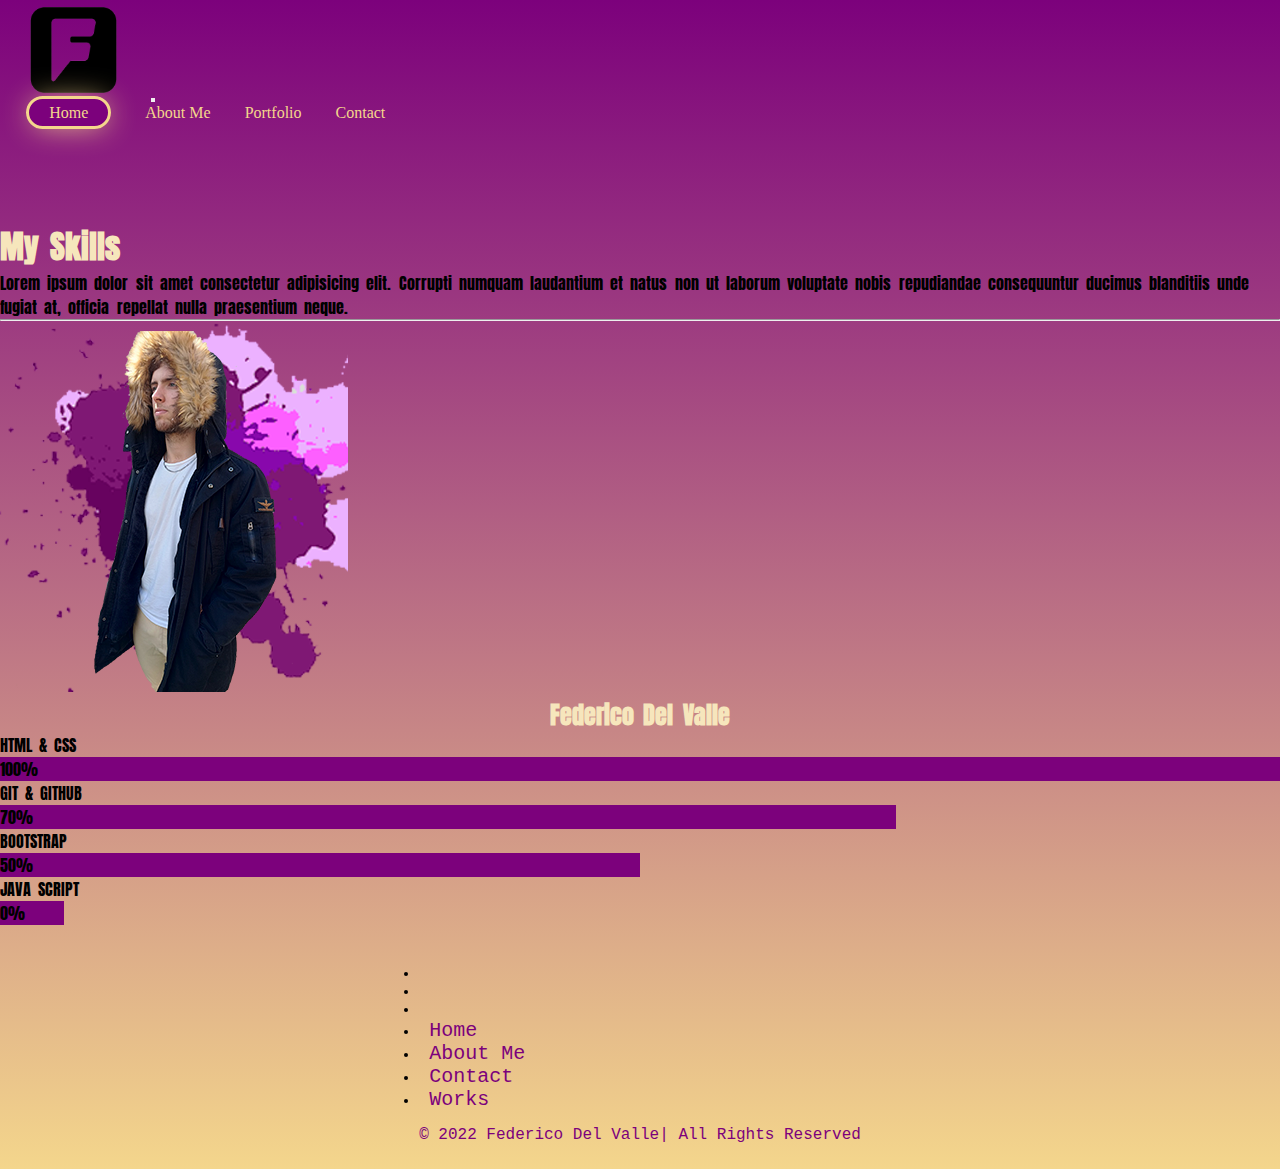
==== commit 12ea1bac: "version-2.1" ====
--- a/html/About-Me.html
+++ b/html/About-Me.html
@@ -30,52 +30,73 @@
         </nav>
     </header>
 <!-- Main -->
-        <section id="home" class="intro-section">
-    <div class="container">
-        <div class="row">
-            <div class="col-md-6 intros text-center">
-                <img src="../img/WhatsApp Image 2022-05-17 at 7.30.09 PM.jpeg" alt="" class="about-me-img">
+    <section id="home" class="intro-section">
+        <div class="container">
+            <div class="jumbotron">
+                <h1 class="display-3 text-center">My Skills</h1>
+                <p class="text-muted">Lorem ipsum dolor sit amet consectetur adipisicing elit. Corrupti numquam laudantium et natus non ut laborum voluptate nobis repudiandae consequuntur ducimus blanditiis unde fugiat at, officia repellat nulla praesentium neque.</p>
+                <hr>
             </div>
-            <div class="col-md-6 intros">
-                <h1 class="display-2">
-                    <span class="display-2--intro">Hi Again!</span>
-                </h1>
-                    <span class="display-2--description">Lorem ipsum, dolor sit amet consectetur adipisicing elit. Obcaecati asperiores architecto assumenda? Ratione quaerat ut voluptatem eveniet eos molestias ab, aperiam, nesciunt, placeat odit deserunt delectus quo? Commodi, dicta sed. Lorem ipsum dolor sit amet consectetur adipisicing elit. Rem eaque illo, culpa ex vero vitae dignissimos explicabo earum id repellendus, velit adipisci. Pariatur cupiditate dicta dignissimos vero doloribus alias explicabo?
-                    </span>
-                    <span class="display-2--boton">
-                            <a href=""><input type="button" value="Start"></a>
-                    </span>
+            <div class="row">
+                <div class="col-md-6">
+                    <img src="../img/Photo.fede.png">
+                </div>
+                <div class="col-md-6">
+                    <h2 class="display-5 my-4">Federico Del Valle</h2>
+                    <div class="mb-3">
+                        <label>HTML & CSS</label>
+                        <div class="progress">
+                            <div class="progress-bar" style="width:100%" role="progressbar" aria-valuenow="100" aria-valuemin="0" aria-valuemax="100">100%</div>
+                        </div>
+                    </div>
+                    <div class="mb-3">
+                        <label>GIT & GITHUB</label>
+                        <div class="progress">
+                            <div class="progress-bar" style="width:70%" role="progressbar" aria-valuenow="70" aria-valuemin="0" aria-valuemax="100">70%</div>
+                        </div>
+                    </div>
+                    <div class="mb-3">
+                        <label>BOOTSTRAP</label>
+                        <div class="progress">
+                            <div class="progress-bar" style="width:50%" role="progressbar" aria-valuenow="50" aria-valuemin="0" aria-valuemax="100">50%</div>
+                        </div>
+                    </div>
+                    <div class="mb-3">
+                        <label>JAVA SCRIPT</label>
+                        <div class="progress">
+                            <div class="progress-bar" style="width:5%" role="progressbar" aria-valuenow="0" aria-valuemin="0" aria-valuemax="100">0%</div>
+                        </div>
+                    </div>
+                </div>
             </div>
         </div>
-    </div>
-</section>
-        <footer>
-            <div class="container">
-                <div class="nav justify-content-center mt-5 pb-3 mb-3">
+    </section>
+    <footer>
+        <div class="container">
+            <div class="nav justify-content-center mt-5 pb-3 mb-3">
+                <li class="nav-item">
+                    <a href="#"><i class="fa-brands fa-twitter"></i></a>
+                </li>
+                <li class="nav-item">
+                    <a href="#"><i class="fa-brands fa-instagram"></i></a>
+                </li>
+                <li class="nav-item">
+                    <a href="#"><i class="fa-brands fa-facebook-f"></i></a>
+                </li>
+            </div>
+            <div class="nav justify-content-center pb-3 mb-3">
                     <li class="nav-item">
-                        <a href="#"><i class="fa-brands fa-twitter"></i></a>
+                        <a href="../index.html">Home</a>
                     </li>
                     <li class="nav-item">
-                        <a href="#"><i class="fa-brands fa-instagram"></i></a>
+                        <a href="../html/About-Me.html">About Me</a>
                     </li>
                     <li class="nav-item">
-                        <a href="#"><i class="fa-brands fa-facebook-f"></i></a>
+                        <a href="../html/Contact.html">Contact</a>
                     </li>
-                </div>
-                <div class="nav justify-content-center pb-3 mb-3">
-                        <li class="nav-item">
-                            <a href="">Home</a>
-                        </li>
-                        <li class="nav-item">
-                            <a href="">About Me</a>
-                        </li>
-                        <li class="nav-item">
-                            <a href="">Contact</a>
-                        </li>
-                        <li class="nav-item">
-                            <a href="">Works</a>
-                        </li>
-                        
+                    <li class="nav-item">
+                        <a href="../html/Works.html">Works</a>
+                    </li>
                 </div>
                 <div class="nav justify-content-center pb-3 mb-3">
                     <p> © 2022 Federico Del Valle| All Rights Reserved </p>
--- a/Styles.css
+++ b/Styles.css
@@ -14,7 +14,7 @@
     left: 0;
     z-index: 9999;
     width: 100%;
-    height: 110%;
+    height: 100vh;
     background-color: white;
     animation: anim2 1s cubic-bezier(0.19, 1, 0.22, 1) 4.5s  both;
 }
@@ -325,22 +325,14 @@
     transform: translateY(-15px);
     box-shadow:0 12px 16px rgba(0, 0, 0, 10) ;
 }
-/* about me page */
-.about__container--info input[type="button"] {
-    padding: 10px 40px;
-    margin-top: 40px;
-    font-size: 18px;
-    font-weight: 600;
-    border: none;
-    color: #e6a90f;
-    border-radius: 40px;
-    border: solid #e6a90f;
-    background-color: rgb(124, 1, 124);
-    box-shadow: 1px 1px 30px -5px rgb(124 1 124);
-    cursor: pointer;
-    transition: box-shadow 500ms;
+/* ABOUT ME */
+h1{
+    color: #F6E6BC;
 }
 .about-me-img{
-    width: 300px;
-    border-radius: 20px;
-}
+    width: 400px;
+    border-radius: 30px;
+}
+.progress-bar{
+    background-color: rgb(124, 1, 124);
+}
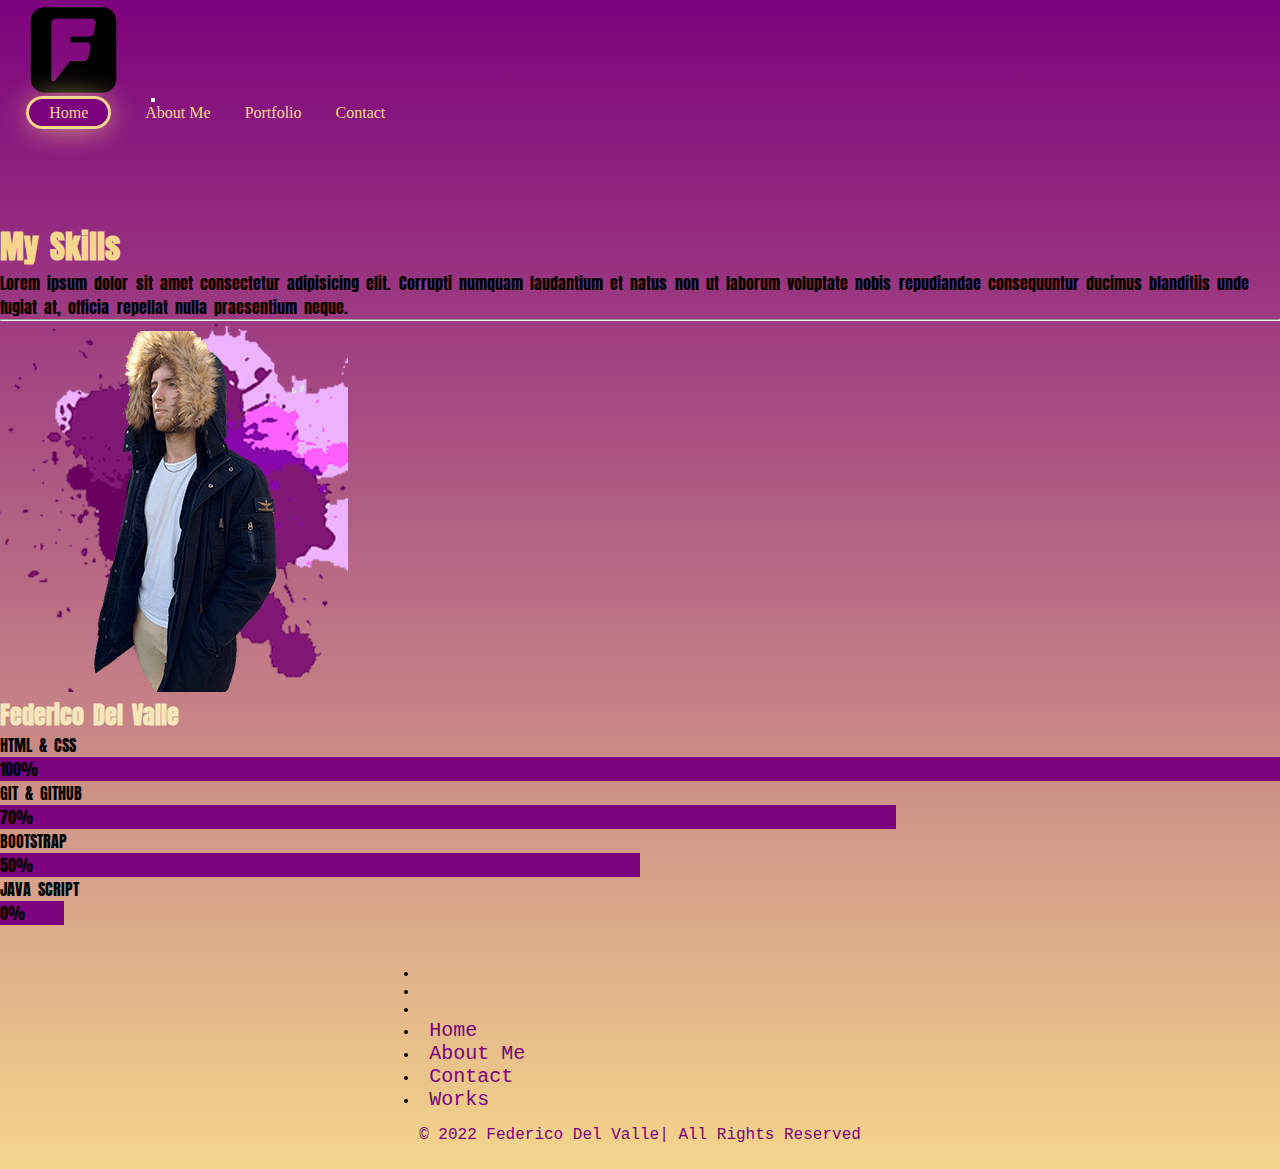
==== commit 49347793: "Version Pre-final" ====
--- a/html/About-Me.html
+++ b/html/About-Me.html
@@ -1,14 +1,17 @@
 <!DOCTYPE html>
 <html lang="en">
     <head>
-        <meta charset="UTF-8">
-        <meta http-equiv="X-UA-Compatible" content="IE=edge">
-        <meta name="viewport" content="width=device-width, initial-scale=1.0">
-        <title>About Me</title>
-        <link href="https://cdn.jsdelivr.net/npm/bootstrap@5.2.0-beta1/dist/css/bootstrap.min.css" rel="stylesheet" integrity="sha384-0evHe/X+R7YkIZDRvuzKMRqM+OrBnVFBL6DOitfPri4tjfHxaWutUpFmBp4vmVor" crossorigin="anonymous">
-        <link rel="stylesheet" href="https://cdnjs.cloudflare.com/ajax/libs/font-awesome/6.1.1/css/all.min.css" integrity="sha512-KfkfwYDsLkIlwQp6LFnl8zNdLGxu9YAA1QvwINks4PhcElQSvqcyVLLD9aMhXd13uQjoXtEKNosOWaZqXgel0g==" crossorigin="anonymous" referrerpolicy="no-referrer" />
-        <link rel="stylesheet" href="/Styles.css">
-        <link href="https://fonts.googleapis.com/css2?family=Anton&display=swap" rel="stylesheet">
+    <meta charset="UTF-8">
+    <meta http-equiv="X-UA-Compatible" content="IE=edge">
+    <meta name="viewport" content="width=device-width, initial-scale=1.0">
+    <title>About Me</title>
+    <meta name="description" content="If you want to know more about Federico, this is your chance">
+    <meta name="keywords" content="Portfolio, curriculum, Fede, Del Valle, Mi portfolio, Desarrollador, Web">
+    <meta name="author" content="fedexdelvalle@gmail.com">
+    <link href="https://cdn.jsdelivr.net/npm/bootstrap@5.2.0-beta1/dist/css/bootstrap.min.css" rel="stylesheet" integrity="sha384-0evHe/X+R7YkIZDRvuzKMRqM+OrBnVFBL6DOitfPri4tjfHxaWutUpFmBp4vmVor" crossorigin="anonymous">
+    <link rel="stylesheet" href="https://cdnjs.cloudflare.com/ajax/libs/font-awesome/6.1.1/css/all.min.css" integrity="sha512-KfkfwYDsLkIlwQp6LFnl8zNdLGxu9YAA1QvwINks4PhcElQSvqcyVLLD9aMhXd13uQjoXtEKNosOWaZqXgel0g==" crossorigin="anonymous" referrerpolicy="no-referrer" />
+    <link rel="stylesheet" href="/Styles.css">
+    <link href="https://fonts.googleapis.com/css2?family=Anton&display=swap" rel="stylesheet">
     </head>
 <body>
     <header>
@@ -29,7 +32,7 @@
             </div>
         </nav>
     </header>
-<!-- Main -->
+    <!-- Main -->
     <section id="home" class="intro-section">
         <div class="container">
             <div class="jumbotron">
@@ -75,13 +78,13 @@
         <div class="container">
             <div class="nav justify-content-center mt-5 pb-3 mb-3">
                 <li class="nav-item">
-                    <a href="#"><i class="fa-brands fa-twitter"></i></a>
+                    <a href="https://twitter.com/Federico9838"><i class="fa-brands fa-twitter"></i></a>
                 </li>
                 <li class="nav-item">
-                    <a href="#"><i class="fa-brands fa-instagram"></i></a>
+                    <a href="https://www.instagram.com/fede_delvalle/"><i class="fa-brands fa-instagram"></i></a>
                 </li>
                 <li class="nav-item">
-                    <a href="#"><i class="fa-brands fa-facebook-f"></i></a>
+                    <a href="https://www.facebook.com/federico.delvalle.94/"><i class="fa-brands fa-facebook-f"></i></a>
                 </li>
             </div>
             <div class="nav justify-content-center pb-3 mb-3">
@@ -97,12 +100,13 @@
                     <li class="nav-item">
                         <a href="../html/Works.html">Works</a>
                     </li>
-                </div>
-                <div class="nav justify-content-center pb-3 mb-3">
-                    <p> © 2022 Federico Del Valle| All Rights Reserved </p>
-                </div>
+                    
             </div>
-        </footer>
+            <div class="nav justify-content-center pb-3 mb-3">
+                <p> © 2022 Federico Del Valle| All Rights Reserved </p>
+            </div>
+        </div>
+    </footer>
         <script src="https://cdn.jsdelivr.net/npm/@popperjs/core@2.11.5/dist/umd/popper.min.js" integrity="sha384-Xe+8cL9oJa6tN/veChSP7q+mnSPaj5Bcu9mPX5F5xIGE0DVittaqT5lorf0EI7Vk" crossorigin="anonymous"></script>
         <script src="https://cdn.jsdelivr.net/npm/bootstrap@5.2.0-beta1/dist/js/bootstrap.min.js" integrity="sha384-kjU+l4N0Yf4ZOJErLsIcvOU2qSb74wXpOhqTvwVx3OElZRweTnQ6d31fXEoRD1Jy" crossorigin="anonymous"></script>
 </body>
--- a/Styles.css
+++ b/Styles.css
@@ -1,338 +1,401 @@
-*{
-    margin: 0;
-    padding: 0;
-    text-decoration: none;
-    box-sizing: border-box;
-}
+@charset "UTF-8";
 /* Animacion Pantalla de carga */
-.loader{
-    display: flex;
-    justify-content: center;
-    align-items: center;
-    position: absolute;
-    top: 0;
-    left: 0;
-    z-index: 9999;
-    width: 100%;
-    height: 100vh;
-    background-color: white;
-    animation: anim2 1s cubic-bezier(0.19, 1, 0.22, 1) 4.5s  both;
-}
-.wrapperload{
-    width: 500px;
-    height:100px;
-    overflow: hidden;
-}
-.wrappertext{
-    width: 100%;
-    height: 100%;
-    display: flex;
-    justify-content: center;
-    align-items: center;
-}
-.wrappertext img{
-    width: 70%;
-}
-
-.wrappertext:nth-child(1){
-    animation: anim 2s cubic-bezier(0.19, 1, 0.22, 1) 1s  both;
-}
-.wrappertext:nth-child(2){
-    animation: anim 2s cubic-bezier(0.19, 1, 0.22, 1) 2s  both;
-}
-.wrappertext:nth-child(3){
-    animation: anim 2s cubic-bezier(0.19, 1, 0.22, 1) 3s  both;
-}
-
-@keyframes anim{
-    to{
-        margin-top: -100px;
-    }
-}
-@keyframes anim2{
-    to{
-        transform: translateY(-100%);
-    }
-}
-
-/* Inicio de pagina */
-body{
-    background:linear-gradient(to top, #f4d68c, rgb(124, 1, 124) );
-    background-size: cover;
-}
-/* Header */
-.navbar-nav{
-    padding: 0 0.7rem;
-}
-.navbar-nav a{
-    color: #f4d68c;
-    margin: 0 15px;
-}
-.navbar-nav .nav-link.active{
-    color: #f4d68c;
-}
-.navbar-nav .nav-link.active{
-    border: solid #f4d68c;
-    border-radius: 30px;
-    padding: 5px 20px;
-    color: #f4d68c;
-    background-color: rgb(124, 1, 124);
-    box-shadow:1px 1px 30px -5px #f4d68c;
-    transition: box-shadow 500ms;
-}
-.navbar-nav .nav-link.active:hover{
-    border: solid #f4d68c;
-    border-radius: 30px;
-    padding: 5px 20px;
-    color: #f4d68c;
-    background-color: rgb(124, 1, 124);
-    box-shadow:1px 1px 30px -5px rgb(124, 1, 124);
-
-}
-.navbar-brand img{
-    height: 100px;
-}
-/* Main */
-section{
-    margin-top: 100px;
-    width: 100%;
-    height: 100%;
-    box-sizing: border-box;
-    font-family: 'Anton', sans-serif;
-    color: #000;
-    word-spacing: 0.2rem;
-}
-input[type="button"] 
-{
-    padding: 10px 40px;
-    margin-top: 40px;
-    font-size: 18px;
-    font-weight: 600;
-    border: none;
-    color: #f4d68c;
-    border-radius: 40px;
-    border: solid #f4d68c;
-    background-color: rgb(124, 1, 124);
-    box-shadow: 1px 1px 30px -5px rgb(124 1 124);
-    cursor: pointer;
-    transition: box-shadow 500ms;
-}
-
-input[type="button"]:hover{
-    box-shadow: 1px 1px 30px -5px #f4d68c ;
-}
-.display-2--boton{
-    display: block;
-    margin-top: -10px;
-}
-/* Footer */
-footer{
-    font-family:'Courier New', Courier, monospace;
-    position: relative;
-    width: 100%;
-    min-height: 50px;
-    padding: 20px 50px;
-    display: flex;
-    justify-content: center;
-    align-items: center;
-    flex-direction: column;
-    text-decoration: none;
-    margin-top: 20px;
-}
-.nav-item a{
-    font-size: 20px;
-    margin: 0 10px;
-    color: rgb(124 1 124);
-    display: inline-block;
-    transition: 0.5s;
-    text-decoration: none;
-}
-.nav-item a:hover{
-    transform: translateY(-10px);
-    color: rgb(65, 3, 73);
-}
-footer p{
-    color: rgb(124 1 124);
-    text-align: center;
-    margin-top: 15px;
-    margin-bottom: 5px;
-    font-size: 16px;
-}
-/* Contact Page */
-
-.section__contact{
-    display: flex;
-    justify-content: center;
-    align-items: flex-end;
-    min-height: 100vh;
-    padding: 20px;
-    width:100%;
-    margin: auto;
-    margin-top: 150px;
-    background-color: rgb(124, 1, 124);
-}
-.section__contact::before{
-    content: '';
-    position: absolute;
-    width: 400px;
-    height: 400px;
-    background-image: url(../img/Sin\ título-2.png);
-    border-radius: 50%;
-    transform: translate(-350px,-180px);
-}
-.section__contact::after{
-    content: '';
-    position: absolute;
-    width: 400px;
-    height: 400px;
-    background:url(img/png-orange-transparent.png);
-    background-position: 20px 5px;
-    border-radius: 50%;
-    transform: translate(420px,80px);
-}
-
-.container__form{
-    margin: auto;
-    position: relative;
-    z-index: 999;
-    width: 90%;
-    max-width: 100%;
-    padding: 50px;
-    background: rgba(255, 255, 255, 0.1);
-    box-shadow: 0 25 45px rgba(0, 0, 0, 0.1);
-    border-right: 1px solid rgba(255, 255, 255, 0.1);
-    border-bottom: 1px solid rgba(255, 255, 255, 0.1);
-    border-radius: 10px;
-    overflow: hidden;
-    backdrop-filter: blur(25px) ;
-}
-.container__form::before{
-    content: '';
-    position: absolute;
-    top: 0;
-    left: 0;
-    width: 100%;
-    height: 100%;
-    background: rgba(255, 255, 255, 0.05);
-    pointer-events: none;
-    transform: skewX(-15deg);
-}
-.container__form h2{
-    width: 100%;
-    text-align: center;
-    color: #fff;
-    font-size: 36px;
-    margin-bottom: 20px;
-}
-.container__form .row100{
-    position: relative;
-    width: 100%;
-    display: grid;
-    grid-template-columns: repeat(auto-fit,min(250px,1fr));
-}
-.container__form .row100 .col{
-    position: relative;
-    width: 100%;
-    padding: 0 10px;
-    margin: 30px 0 20px;
-}
-.container__form .row100 .col .inputbox{
-    position: relative;
-    width:100%;
-    height:40px;
-    color: #fff;
-}
-.container__form .row100 .col .inputbox input,
-.container__form .row100 .col .inputbox textarea{
-    position: absolute;
-    width:100%;
-    height: 100%;
-    background: transparent;
-    box-shadow: none;
-    border:none;
-    outline: none;
-    padding: 0 10px;
-    z-index: 1;
-    color: #000;
-    resize: none;
-}
-.container__form .row100 .col .inputbox .text{
-    position: absolute;
-    top: 0;
-    left: 0;
-    line-height: 40px;
-    font-size: 20px;
-    padding: 0 10px;
-    display: block;
-    transition: 0.5s;
-    pointer-events: none;
-}
-.container__form .row100 .col .inputbox input:focus + .text,
-.container__form .row100 .col .inputbox input:valid + .text,
-.container__form .row100 .col .inputbox textarea:focus + .text,
-.container__form .row100 .col .inputbox textarea:valid + .text{
-    top: -35px;
-    left:-10px;
-}
-.container__form .row100 .col .inputbox .line{
-    position:absolute;
-    bottom: 0;
-    display: block;
-    width: 100%;
-    height: 2px;
-    background: #fff;
-    transition: 0.5s;
-    border-radius: 2px;
-    pointer-events: none;
-}
-.container__form .row100 .col input[type="submit"]{
-    border: none;
-    padding: 15px 40px;
-    font-size: 15px;
-    outline: none;
-    background: #F6E6BC;
-    color: rgb(124, 1, 124);
-    font-weight: 600;
-    border-radius: 20px;
-    cursor: pointer;
-}
-.container__form .row100 .col .inputbox input:focus ~ .line,
-.container__form .row100 .col .inputbox input:valid ~ .line{
-    height: 100%;
-}
-.container__form .row100 .col .inputbox.textarea{
-    position: relative;
-    width: 100%;
-    height: 100px;
-    padding: 10px 0;
-}
-.container__form .row100 .col .inputbox textarea:focus ~ .line,
-.container__form .row100 .col .inputbox textarea:valid ~ .line{
-    height: 100%;
-}
-
-/* My works page */
-h2{
-    text-align: center;
-    color: #F6E6BC;
-}
-.card{
-    box-shadow: o 2px 2px rgba(0, 0, 0, 0.2);
-    text-align: center;
-    transition: all 0.25s;
-}
-.card:hover{
-    transform: translateY(-15px);
-    box-shadow:0 12px 16px rgba(0, 0, 0, 10) ;
-}
-/* ABOUT ME */
-h1{
-    color: #F6E6BC;
-}
-.about-me-img{
-    width: 400px;
-    border-radius: 30px;
-}
-.progress-bar{
-    background-color: rgb(124, 1, 124);
-}
+@-webkit-keyframes anim {
+  to {
+    margin-top: -100px;
+  }
+}
+@keyframes anim {
+  to {
+    margin-top: -100px;
+  }
+}
+@-webkit-keyframes anim2 {
+  to {
+    transform: translateY(-100%);
+  }
+}
+@keyframes anim2 {
+  to {
+    transform: translateY(-100%);
+  }
+}
+* {
+  margin: 0;
+  padding: 0;
+  text-decoration: none;
+  box-sizing: border-box;
+}
+
+.loader {
+  display: flex;
+  justify-content: center;
+  align-items: center;
+  position: absolute;
+  top: 0;
+  left: 0;
+  z-index: 9999;
+  width: 100%;
+  height: 100vh;
+  background-color: white;
+  -webkit-animation: anim2 1s cubic-bezier(0.19, 1, 0.22, 1) 4.5s both;
+          animation: anim2 1s cubic-bezier(0.19, 1, 0.22, 1) 4.5s both;
+}
+
+.wrapperload {
+  width: 500px;
+  height: 100px;
+  overflow: hidden;
+}
+
+.wrappertext {
+  width: 100%;
+  height: 100%;
+  display: flex;
+  justify-content: center;
+  align-items: center;
+}
+.wrappertext img {
+  width: 70%;
+}
+.wrappertext:nth-child(1) {
+  -webkit-animation: anim 2s cubic-bezier(0.19, 1, 0.22, 1) 1s both;
+          animation: anim 2s cubic-bezier(0.19, 1, 0.22, 1) 1s both;
+}
+.wrappertext:nth-child(2) {
+  -webkit-animation: anim 2s cubic-bezier(0.19, 1, 0.22, 1) 2s both;
+          animation: anim 2s cubic-bezier(0.19, 1, 0.22, 1) 2s both;
+}
+.wrappertext:nth-child(3) {
+  -webkit-animation: anim 2s cubic-bezier(0.19, 1, 0.22, 1) 3s both;
+          animation: anim 2s cubic-bezier(0.19, 1, 0.22, 1) 3s both;
+}
+
+body {
+  background: linear-gradient(to top, #f4d68c, rgb(124, 1, 124));
+  background-size: cover;
+}
+
+.navbar-nav {
+  padding: 0 0.7rem;
+}
+.navbar-nav a {
+  color: #f4d68c;
+  margin: 0 15px;
+}
+.navbar-nav .nav-link.active {
+  color: #f4d68c;
+  border: solid #f4d68c;
+  border-radius: 30px;
+  padding: 5px 20px;
+  color: #f4d68c;
+  background-color: #7C017C;
+  box-shadow: 1px 1px 30px -5px #f4d68c;
+  transition: box-shadow 500ms;
+}
+.navbar-nav .nav-link.active:hover {
+  border: solid #f4d68c;
+  border-radius: 30px;
+  padding: 5px 20px;
+  color: #f4d68c;
+  background-color: #7C017C;
+  box-shadow: 1px 1px 30px -5px rgb(124, 1, 124);
+}
+
+.navbar-brand img {
+  height: 100px;
+}
+
+section {
+  margin-top: 100px;
+  width: 100%;
+  height: 100%;
+  box-sizing: border-box;
+  font-family: "Anton", sans-serif;
+  color: #000;
+  word-spacing: 0.2rem;
+}
+
+input[type=button] {
+  padding: 10px 40px;
+  margin-top: 40px;
+  font-size: 18px;
+  font-weight: 600;
+  border: none;
+  color: #f4d68c;
+  border-radius: 40px;
+  border: solid #f4d68c;
+  background-color: #7C017C;
+  box-shadow: 1px 1px 30px -5px rgb(124, 1, 124);
+  cursor: pointer;
+  transition: box-shadow 500ms;
+}
+input[type=button]:hover {
+  box-shadow: 1px 1px 30px -5px #f4d68c;
+}
+
+.display-2--boton, .container__form .row100 .col input[type=submit] {
+  display: block;
+  margin-top: -10px;
+}
+
+footer {
+  font-family: "Courier New", Courier, monospace;
+  position: relative;
+  width: 100%;
+  min-height: 50px;
+  padding: 20px 50px;
+  display: flex;
+  justify-content: center;
+  align-items: center;
+  flex-direction: column;
+  text-decoration: none;
+  margin-top: 20px;
+}
+footer p {
+  color: #7C017C;
+  text-align: center;
+  margin-top: 15px;
+  margin-bottom: 5px;
+  font-size: 16px;
+}
+
+.nav-item a {
+  font-size: 20px;
+  margin: 0 10px;
+  color: #7C017C;
+  display: inline-block;
+  transition: 0.5s;
+  text-decoration: none;
+}
+.nav-item a:hover {
+  transform: translateY(-10px);
+  color: #410349;
+}
+
+.section__contact {
+  display: flex;
+  justify-content: center;
+  align-items: flex-end;
+  min-height: 100vh;
+  padding: 20px;
+  width: 100%;
+  margin: auto;
+  margin-top: 150px;
+  background-color: #7C017C;
+}
+.section__contact::before {
+  content: "";
+  position: absolute;
+  width: 400px;
+  height: 400px;
+  background-image: url(../img/Sin\ título-2.png);
+  border-radius: 50%;
+  transform: translate(-350px, -180px);
+}
+.section__contact::after {
+  content: "";
+  position: absolute;
+  width: 400px;
+  height: 400px;
+  background: url(img/png-orange-transparent.png);
+  background-position: 20px 5px;
+  border-radius: 50%;
+  transform: translate(420px, 80px);
+}
+
+.container__form {
+  margin: auto;
+  position: relative;
+  z-index: 999;
+  width: 90%;
+  max-width: 100%;
+  padding: 50px;
+  background: rgba(255, 255, 255, 0.1);
+  box-shadow: 0 25 45px rgba(0, 0, 0, 0.1);
+  border-right: 1px solid rgba(255, 255, 255, 0.1);
+  border-bottom: 1px solid rgba(255, 255, 255, 0.1);
+  border-radius: 10px;
+  overflow: hidden;
+  -webkit-backdrop-filter: blur(25px);
+          backdrop-filter: blur(25px);
+}
+.container__form::before {
+  content: "";
+  position: absolute;
+  top: 0;
+  left: 0;
+  width: 100%;
+  height: 100%;
+  background: rgba(255, 255, 255, 0.05);
+  pointer-events: none;
+  transform: skewX(-15deg);
+}
+.container__form h2 {
+  width: 100%;
+  text-align: center;
+  color: #fff;
+  font-size: 36px;
+  margin-bottom: 20px;
+}
+.container__form .row100 {
+  position: relative;
+  width: 100%;
+  display: grid;
+  grid-template-columns: repeat(auto-fit, min(250px, 1fr));
+}
+.container__form .row100 .col {
+  position: relative;
+  width: 100%;
+  padding: 0 10px;
+  margin: 30px 0 20px;
+}
+.container__form .row100 .col .inputbox {
+  position: relative;
+  width: 100%;
+  height: 40px;
+  color: #fff;
+}
+.container__form .row100 .col .inputbox input {
+  position: absolute;
+  width: 100%;
+  height: 100%;
+  background: transparent;
+  box-shadow: none;
+  border: none;
+  outline: none;
+  padding: 0 10px;
+  z-index: 1;
+  color: #000;
+  resize: none;
+}
+.container__form .row100 .col .inputbox input:focus + .text {
+  top: -35px;
+  left: -10px;
+}
+.container__form .row100 .col .inputbox input:focus ~ .line {
+  height: 100%;
+}
+.container__form .row100 .col .inputbox input:valid + .text {
+  top: -35px;
+  left: -10px;
+}
+.container__form .row100 .col .inputbox input:valid ~ .line {
+  height: 100%;
+}
+.container__form .row100 .col .inputbox textarea {
+  position: absolute;
+  width: 100%;
+  height: 100%;
+  background: transparent;
+  box-shadow: none;
+  border: none;
+  outline: none;
+  padding: 0 10px;
+  z-index: 1;
+  color: #000;
+  resize: none;
+}
+.container__form .row100 .col .inputbox textarea:focus + .text {
+  top: -35px;
+  left: -10px;
+}
+.container__form .row100 .col .inputbox textarea:focus ~ .line {
+  height: 100%;
+}
+.container__form .row100 .col .inputbox textarea:valid + .text {
+  top: -35px;
+  left: -10px;
+}
+.container__form .row100 .col .inputbox textarea:valid ~ .line {
+  height: 100%;
+}
+.container__form .row100 .col .inputbox .text {
+  position: absolute;
+  top: 0;
+  left: 0;
+  line-height: 40px;
+  font-size: 20px;
+  padding: 0 10px;
+  display: block;
+  transition: 0.5s;
+  pointer-events: none;
+}
+.container__form .row100 .col .inputbox .line {
+  position: absolute;
+  bottom: 0;
+  display: block;
+  width: 100%;
+  height: 2px;
+  background: #fff;
+  transition: 0.5s;
+  border-radius: 2px;
+  pointer-events: none;
+}
+.container__form .row100 .col input[type=submit] {
+  border: none;
+  padding: 15px 40px;
+  font-size: 15px;
+  outline: none;
+  background: #F6E6BC;
+  color: #7C017C;
+  font-weight: 600;
+  border-radius: 20px;
+  cursor: pointer;
+}
+.container__form .row100 .col .inputbox.textarea {
+  position: relative;
+  width: 100%;
+  height: 100px;
+  padding: 10px 0;
+}
+
+h2 {
+  color: #F6E6BC;
+}
+
+.card-1 {
+  box-shadow: o 2px 2px rgba(0, 0, 0, 0.2);
+  background-color: #fff;
+  text-align: center;
+  transition: all 0.25s;
+}
+.card-1:hover {
+  transform: translateY(-15px);
+  box-shadow: 0 12px 16px rgb(0, 0, 0);
+}
+
+.card-2 {
+  box-shadow: o 2px 2px rgba(0, 0, 0, 0.2);
+  background-color: #777;
+  text-align: center;
+  transition: all 0.25s;
+}
+.card-2:hover {
+  transform: translateY(-15px);
+  box-shadow: 0 12px 16px rgb(0, 0, 0);
+}
+
+.card-3 {
+  box-shadow: o 2px 2px rgba(0, 0, 0, 0.2);
+  background-color: #999;
+  text-align: center;
+  transition: all 0.25s;
+}
+.card-3:hover {
+  transform: translateY(-15px);
+  box-shadow: 0 12px 16px rgb(0, 0, 0);
+}
+
+h1 {
+  color: #f4d68c;
+}
+
+.about-me-img {
+  width: 400px;
+  border-radius: 30px;
+}
+
+.progress-bar {
+  background-color: #7C017C;
+}/*# sourceMappingURL=styles.css.map */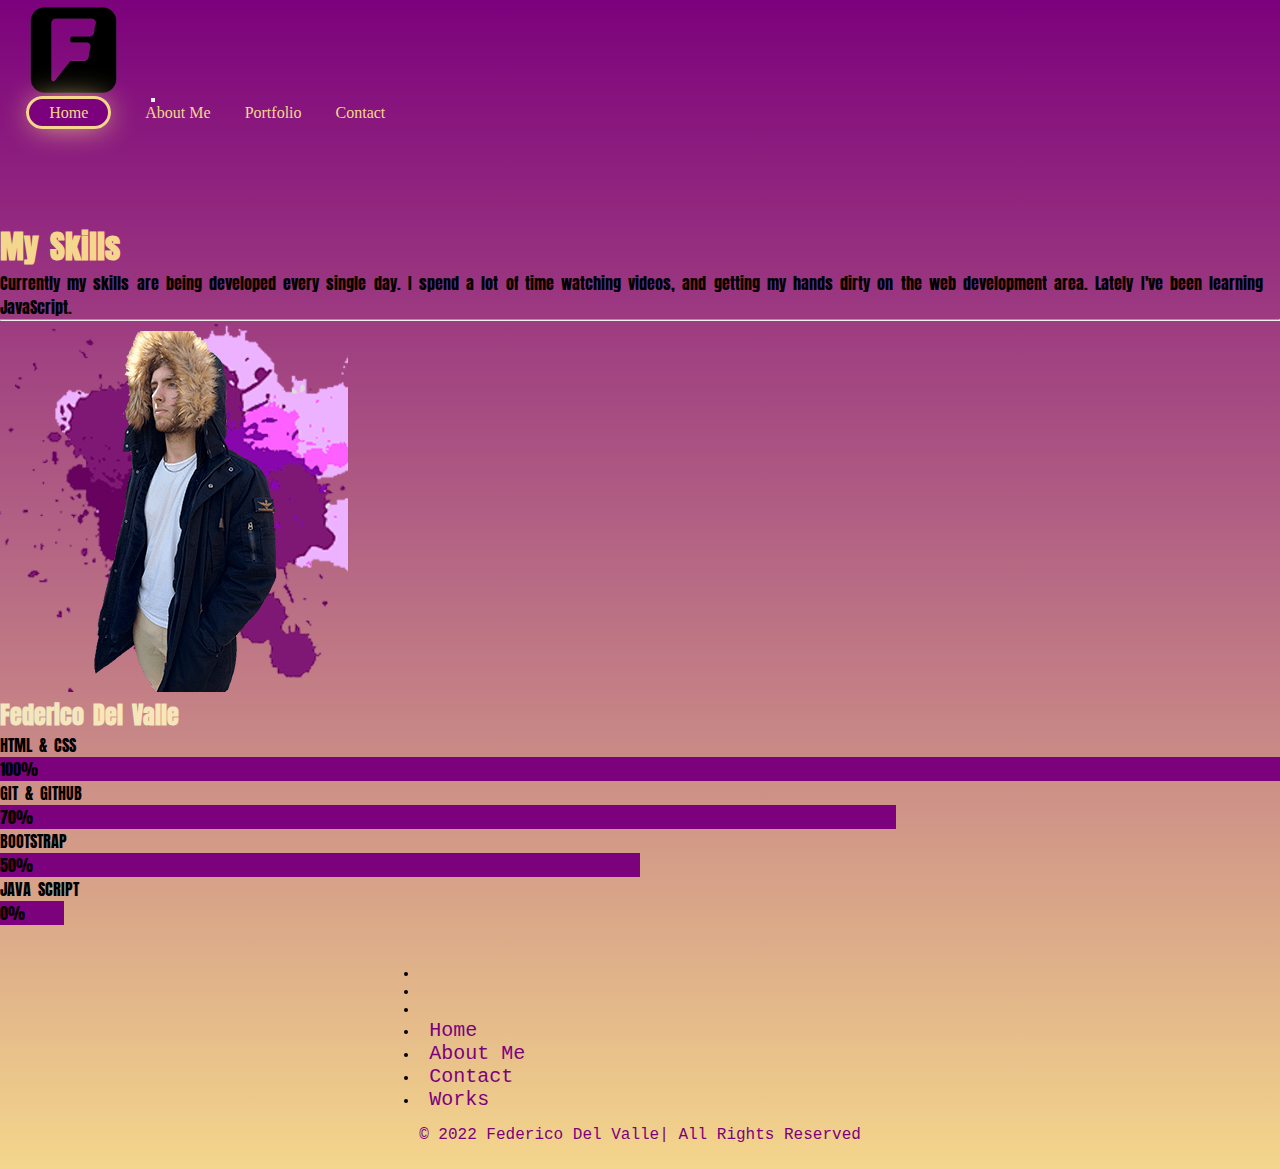
==== commit 41542ef8: "Proyecto-final-3" ====
--- a/html/About-Me.html
+++ b/html/About-Me.html
@@ -37,7 +37,7 @@
         <div class="container">
             <div class="jumbotron">
                 <h1 class="display-3 text-center">My Skills</h1>
-                <p class="text-muted">Lorem ipsum dolor sit amet consectetur adipisicing elit. Corrupti numquam laudantium et natus non ut laborum voluptate nobis repudiandae consequuntur ducimus blanditiis unde fugiat at, officia repellat nulla praesentium neque.</p>
+                <p class="text-muted">Currently my skills are being developed every single day. I spend a lot of time watching videos, and getting my hands dirty on the web development area. Lately I've been learning JavaScript.</p>
                 <hr>
             </div>
             <div class="row">
